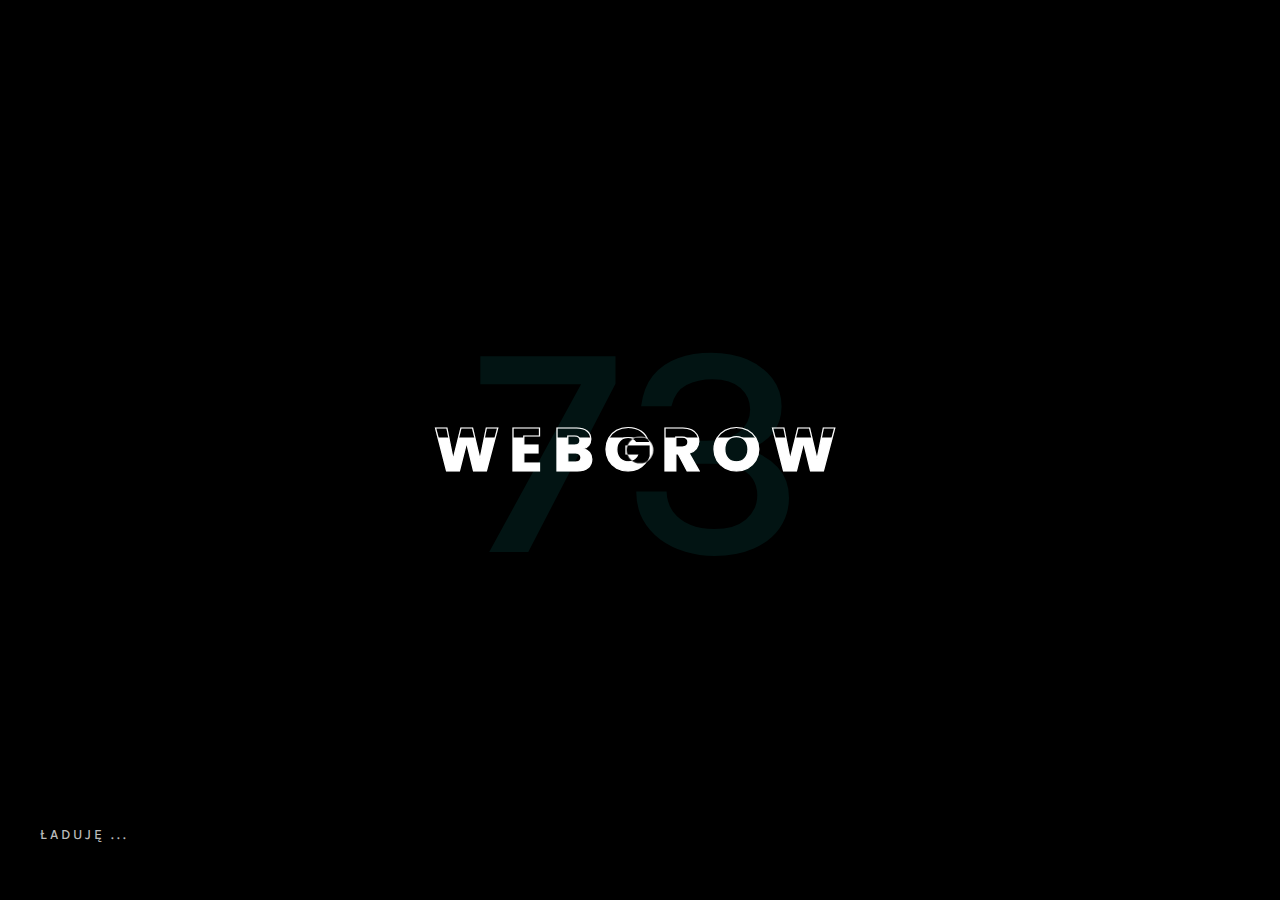
==== index.html @ ff1930f3 "Add files via upload" ====
<!DOCTYPE html>
<html lang="pl">

<head>
    <!-- Required meta tags -->
    <meta charset="utf-8" />
    <meta name="viewport" content="width=device-width, initial-scale=1, shrink-to-fit=no" />
    <meta name="discrption" content="parallax one page" />
    <meta name="keyword"
        content="agency, business, corporate, creative, freelancer, interior, joomla template, K2 Blog, minimal, modern, multipurpose, personal, portfolio, responsive, simple" />
    <title>Webgrow</title>

    <!-- Font Google -->
    <link rel="preload"
        href="https://fonts.googleapis.com/css2?family=Karla:wght@400;500&amp;family=Poppins:wght@400;500;600;700&amp;display=swap"
        as="style" onload="this.onload=null;this.rel='stylesheet'">
    <noscript>
        <link
            href="https://fonts.googleapis.com/css2?family=Karla:wght@400;500&amp;family=Poppins:wght@400;500;600;700&amp;display=swap"
            rel="stylesheet">
    </noscript>

    <link rel="shortcut icon" href="assets/img/favicon.ico" type="image/x-icon" />
    <link rel="icon" href="assets/img/favicon.ico" type="image/x-icon" />

    <!-- custom styles (optional) -->
    <link href="assets/css/plugins.css" rel="stylesheet" />
    <link href="assets/css/style.css" rel="stylesheet" />
</head>

<!--classic-menu-->

<body class="v-dark dsn-effect-scroll dsn-cursor-effect dsn-ajax">


    <!-- ========== Loading Page ========== -->
    <div class="preloader">
        <span class="percent v-middle">0</span>
        <span class="loading-text text-uppercase">Ładuję ...</span>

        <h1 class="title v-middle">
            <span class="letter-stroke">WEBGROW</span>
            <span class="text-fill">WEBGROW</span>
        </h1>
    </div>
    <!-- ========== End Loading Page ========== -->

    <!-- ========== Menu ========== -->
    <div class="site-header dsn-load-animate dsn-container">
        <div class="extend-container d-flex w-100 align-items-baseline justify-content-between align-items-end">
            <div class="inner-header p-relative">
                <div class="main-logo">
                    <a href="index-2.html" data-dsn="parallax">
                        <img class="light-logo"
                            src="[data-uri]"
                            data-dsn-src="assets/img/logo.png" alt="" />
                        <img class="dark-logo"
                            src="[data-uri]"
                            data-dsn-src="assets/img/logo-dark.png" alt="" />
                    </a>
                </div>
            </div>
        </div>
    </div>
    <!-- ========== End Menu ========== -->


    <main class="main-root">

        <!-- ========== side box left ========== -->
        <div class="side-bar-full">


            <div class="side-box-left z-index-1">
                <div class="side-menu border-left border-right p-relative h-100 d-flex justify-content-center">
                    <div class="page-active">
                        <h2 class="text-uppercase">Demo</h2>
                    </div>
                </div>
            </div>
            <div class="side-box-right text-stroke border-right text-uppercase z-index-2">
                <div class="text-inner over-hidden">
                    <div class="text-stroke-box">
                        <div class="text-stroke-inner">Strony www</div>
                    </div>
                </div>
            </div>
        </div>
        <!-- ========== End side box left ========== -->

        <div class="p-fixed has-parallax-header has-parallax-header v-dark-head">
            <div class="p-absolute z-index-0 before-z-index h-100 w-100 " data-overlay="7" data-dsn-ajax="img">
                <img class="cover-bg-img" src="assets/img/view/layout-header.png" alt="" data-dsn-position="50% 32%">
            </div>
        </div>


        <div id="dsn-scrollbar">
            <div class="inner-content">

                <!-- ========== Header ========== -->
                <header class="p-relative h-v-100 dsn-header-animation p-relative">

                    <div class="box-content dsn-container align-items-center ">
                        <div class="hero-content dsn-hero-parallax-title">
                            <h1 class="title p-relative">Web development</h1>
                            <p class="description mt-20 max-w570">Welcome Grida Creative Agency, Portfolio and Corporate
                                Multi Purpose HTML Template .</p>
                            <a href="https://themeforest.net/item/grida-creative-agency-ajax-portfolio-personal-html-template/30255977" class="link-custom v-light image-zoom mt-30" target="_blank" rel="nofollow noopener" data-dsn="parallax">
                                purchase NOW
                            </a>
                        </div>

                    </div>
                </header>
                <!-- ========== End Header ========== -->
                <div class="wrapper">

                    <section class="pages-view section-padding p-relative v-light background-section"
                        data-dsn-title="Portfolio">
                        <div class="dsn-container d-flex flex-column">

                            <p class="sub-heading mb-15">
                                <span class="background-main pt-5 pb-5 pl-15 pr-15">START WITH A DEMO</span>

                            </p>
                            <h2 class="section-title ">UNIQUE HOME PAGE
                                <br> PERFECT LAYOUTS
                            </h2>

                        </div>

                        <div class="dsn-container">
                            <div class="d-grid grid-lg-3 grid-md-2 grid-sm-1">
                                <div class="box-view-item">
                                    <div class="box-img">
                                        <a href="work.html" target="_blank">
                                            <img src="assets/img/view/portfolio.jpg" alt="">
                                        </a>

                                    </div>
                                    <div
                                        class="box-title p-relative mt-30 line-shap line-shap-before d-flex align-items-center">
                                        <h4
                                            class="sm-title-block background-main text-uppercase  pt-10 pb-10 pl-15 pr-15 line-bg-right">
                                            <a href="work.html"> <span class="background-theme p-5">01</span> - Work</a>
                                        </h4>
                                    </div>

                                </div>

                                <div class="box-view-item">
                                    <div class="box-img">
                                        <a href="work-2.html" target="_blank">
                                            <img src="assets/img/view/portfolio-1.jpg" alt="">
                                        </a>

                                    </div>
                                    <div
                                        class="box-title p-relative mt-30 line-shap line-shap-before d-flex align-items-center">
                                        <h4
                                            class="sm-title-block background-main text-uppercase  pt-10 pb-10 pl-15 pr-15 line-bg-right">
                                            <a href="work-2.html"> <span class="background-theme p-5">02</span> - Work 3
                                                Colums</a>
                                        </h4>
                                    </div>

                                </div>

                                <div class="box-view-item">
                                    <div class="box-img">
                                        <a href="work-3.html" target="_blank">
                                            <img src="assets/img/view/portfolio-2.jpg" alt="">
                                        </a>

                                    </div>
                                    <div
                                        class="box-title p-relative mt-30 line-shap line-shap-before d-flex align-items-center">
                                        <h4
                                            class="sm-title-block background-main text-uppercase  pt-10 pb-10 pl-15 pr-15 line-bg-right">
                                            <a href="work-3.html"> <span class="background-theme p-5">03</span> - Work Hover</a>
                                        </h4>
                                    </div>

                                </div>

                                <div class="box-view-item">
                                    <div class="box-img">
                                        <a href="stories.html" target="_blank">
                                            <img src="assets/img/view/portfolio-3.jpg" alt="">
                                        </a>

                                    </div>
                                    <div
                                        class="box-title p-relative mt-30 line-shap line-shap-before d-flex align-items-center">
                                        <h4
                                            class="sm-title-block background-main text-uppercase  pt-10 pb-10 pl-15 pr-15 line-bg-right">
                                            <a href="stories.html"> <span class="background-theme p-5">04</span> - stories Popup</a>
                                        </h4>
                                    </div>

                                </div>

                                <div class="box-view-item">
                                    <div class="box-img">
                                        <a href="work-4.html" target="_blank">
                                            <img src="assets/img/view/portfolio-4.jpg" alt="">
                                        </a>

                                    </div>
                                    <div
                                        class="box-title p-relative mt-30 line-shap line-shap-before d-flex align-items-center">
                                        <h4
                                            class="sm-title-block background-main text-uppercase  pt-10 pb-10 pl-15 pr-15 line-bg-right">
                                            <a href="work-4.html"> <span class="background-theme p-5">05</span> - Work 2
                                                Colums</a>
                                        </h4>
                                    </div>

                                </div>

                                <div class="box-view-item">
                                    <div class="box-img">
                                        <a href="work-5.html" target="_blank">
                                            <img src="assets/img/view/portfolio-5.jpg" alt="">
                                        </a>

                                    </div>
                                    <div
                                        class="box-title p-relative mt-30 line-shap line-shap-before d-flex align-items-center">
                                        <h4
                                            class="sm-title-block background-main text-uppercase  pt-10 pb-10 pl-15 pr-15 line-bg-right">
                                            <a href="work-5.html"> <span class="background-theme p-5">06</span> - Work overlay</a>
                                        </h4>
                                    </div>

                                </div>
                            </div>
                        </div>
                    </section>

                    <section class="features section-padding p-relative" data-dsn-title="features">
                        <div class="dsn-container d-flex flex-column">

                            <p class="sub-heading mb-15">
                                <span class="background-section pt-5 pb-5 pl-15 pr-15">All The Features You Need</span>

                            </p>
                            <h2 class="section-title">Take the building of your website <br> to a whole new
                                level</h2>
                        </div>

                        <div class="dsn-container">
                            <ul>
                                <li
                                    class="feature-item background-section p-30 d-flex flex-column justify-content-center text-center">
                                    <div class="box-icon">
                                        <svg version="1.1" xmlns="http://www.w3.org/2000/svg"
                                            xmlns:xlink="http://www.w3.org/1999/xlink" x="0px" y="0px"
                                            viewBox="0 0 456.559 456.559"
                                            style="enable-background:new 0 0 456.559 456.559;" xml:space="preserve">
                                            <g>
                                                <path d="M351.79,151.874c-3.434,0-6.875-1.308-9.498-3.931c-5.238-5.245-5.238-13.75,0-18.995l53.02-53.006l-53.02-53.013
		c-5.238-5.245-5.238-13.75,0-18.995c5.245-5.245,13.75-5.245,18.995,0l62.511,62.511c2.518,2.518,3.931,5.938,3.931,9.498
		c0,3.56-1.413,6.98-3.931,9.498l-62.511,62.504C358.665,150.566,355.224,151.874,351.79,151.874z" />
                                                <path d="M42.958,227.428c-7.413,0-13.428-6.015-13.428-13.428v-80.932c0-38.907,31.647-70.554,70.554-70.554h314.218
		c7.413,0,13.428,6.015,13.428,13.428c0,7.413-6.015,13.428-13.428,13.428H100.083c-24.094,0-43.697,19.604-43.697,43.697V214
		C56.386,221.414,50.371,227.428,42.958,227.428z" />
                                                <path d="M357.162,394.049H42.258c-7.413,0-13.428-6.015-13.428-13.428s6.015-13.428,13.428-13.428h314.903
		c24.101,0,43.704-19.604,43.704-43.697v-82.534c0-7.413,6.015-13.428,13.428-13.428c7.413,0,13.428,6.015,13.428,13.428v82.534
		C427.722,362.402,396.068,394.049,357.162,394.049z" />
                                                <path d="M104.769,456.559c-3.434,0-6.875-1.308-9.498-3.931l-62.511-62.511c-2.518-2.518-3.931-5.938-3.931-9.498
		s1.413-6.98,3.931-9.498l62.511-62.504c5.245-5.245,13.75-5.245,18.995,0c5.238,5.245,5.238,13.75,0,18.995l-53.02,53.006
		l53.02,53.013c5.238,5.245,5.238,13.75,0,18.995C111.644,455.252,108.203,456.559,104.769,456.559z" />
                                            </g>
                                        </svg>

                                    </div>
                                    <h5 class="sm-title-block mt-15">Ajax Page <br> Transitions</h5>
                                </li>

                                <li
                                    class="feature-item background-section p-30 d-flex flex-column justify-content-center text-center">
                                    <div class="box-icon">
                                        <svg enable-background="new 0 0 510.769 510.769" viewBox="0 0 510.769 510.769"
                                            xmlns="http://www.w3.org/2000/svg">
                                            <g>
                                                <path
                                                    d="m402.83 166.432 22.419-65.613c1.532-4.484.403-9.352-2.947-12.702s-8.219-4.478-12.701-2.948l-18.471 6.311c-3.92 1.34-6.012 5.603-4.673 9.522 1.341 3.921 5.603 6.012 9.522 4.673l13.313-4.549-21.067 61.656c-1.205 3.524-.765 7.357 1.207 10.515l35.469 56.813-68.319-5.344c-4.535-.367-8.86 1.791-11.316 5.599l-34.603 53.561-17.608-58.321c-1.194-3.962-4.272-7.042-8.237-8.24l-58.324-17.608 53.563-34.604c3.807-2.461 5.952-6.797 5.598-11.313l-5.345-68.321 56.817 35.471c3.155 1.967 6.987 2.407 10.508 1.204l18.034-6.162c3.92-1.339 6.012-5.603 4.672-9.521-1.339-3.92-5.606-6.016-9.521-4.672l-16.832 5.751-60.229-37.601c-3.971-2.478-8.92-2.511-12.921-.084-4.001 2.428-6.26 6.834-5.896 11.5l5.634 72.016-57.076 36.873c-4.081 2.637-6.194 7.264-5.516 12.075s3.99 8.673 8.642 10.077l33.54 10.126-177.971 177.967c-2.929 2.93-2.929 7.678 0 10.607 1.465 1.464 3.385 2.196 5.304 2.196s3.839-.732 5.304-2.196l183.657-183.656 12.649 3.819 3.819 12.65-56.077 56.077c-2.929 2.93-2.929 7.678 0 10.607 1.465 1.464 3.385 2.196 5.304 2.196s3.839-.732 5.304-2.196l50.389-50.39 10.126 33.54c1.404 4.651 5.266 7.963 10.077 8.642.596.084 1.188.126 1.775.125 4.151 0 7.989-2.065 10.3-5.641l36.874-57.075 72.016 5.634c4.665.359 9.071-1.894 11.498-5.896 2.428-4.001 2.396-8.952-.082-12.921z" />
                                                <path
                                                    d="m204.211 322.675-168.888 168.889c-4.892 4.892-12.566 5.182-17.108.639-4.541-4.54-4.254-12.215.64-17.107l41.309-41.309c2.929-2.93 2.929-7.678 0-10.607-2.93-2.928-7.678-2.928-10.607 0l-41.31 41.308c-10.741 10.742-11.028 27.932-.638 38.322 5.081 5.081 11.788 7.608 18.573 7.607 7.088 0 14.261-2.759 19.749-8.246l168.888-168.889c2.929-2.93 2.929-7.678 0-10.607-2.93-2.928-7.678-2.928-10.608 0z" />
                                                <path
                                                    d="m160.979 156.928c1.746.936 3.693 1.411 5.646 1.411 1.273 0 2.551-.202 3.774-.612l29.553-9.891c3.888-1.3 6.801-4.451 7.792-8.43.991-3.978-.103-8.128-2.926-11.1l-22.1-23.272c-4.313-4.545-11.457-4.978-16.26-.984l.001-.001c-15.975 13.276-15.003 32.051-11.375 45.463.857 3.165 3.005 5.867 5.895 7.416zm12.948-39.368 16.695 17.581-21.833 7.307c-1.675-7.654-2.119-17.287 5.138-24.888z" />
                                                <path
                                                    d="m326.04 51.242c2.246 3.23 5.876 5.12 9.786 5.12.164 0 .328-.003.493-.01 4.097-.166 7.772-2.381 9.832-5.925l16.13-27.747c3.147-5.416 1.557-12.391-3.621-15.879 0 0 0-.001-.001-.001-17.229-11.602-34.974-5.397-46.825 1.851-2.797 1.709-4.789 4.53-5.464 7.738-.673 3.204.012 6.582 1.88 9.267zm21.75-33.48-12.186 20.96-13.143-18.901c6.876-3.757 15.997-6.888 25.329-2.059z" />
                                                <path
                                                    d="m244.929 48.048c1.481 1.834 3.649 2.785 5.837 2.785 1.655 0 3.322-.546 4.71-1.668 3.222-2.604 3.722-7.326 1.117-10.547l-13.664-16.901c-2.603-3.221-7.325-3.722-10.547-1.117-3.222 2.604-3.722 7.326-1.117 10.547z" />
                                                <path
                                                    d="m382.819 306.308c-2.973-2.821-7.122-3.915-11.101-2.926-3.979.991-7.13 3.904-8.43 7.791l-9.891 29.554c-1.038 3.1-.747 6.532.798 9.417 1.548 2.891 4.25 5.039 7.416 5.897 5.79 1.566 10.983 2.24 15.64 2.24 14.88 0 24.24-6.898 29.823-13.614 3.992-4.803 3.561-11.945-.984-16.26zm-14.141 36.028 7.307-21.833 17.581 16.695c-7.603 7.259-17.236 6.815-24.888 5.138z" />
                                                <path
                                                    d="m504.325 152.466c0-.001-.001-.001 0 0-3.489-5.18-10.463-6.769-15.882-3.622l-27.746 16.131c-3.544 2.06-5.759 5.735-5.924 9.832-.166 4.096 1.745 7.938 5.11 10.277l25.583 17.79c2.01 1.398 4.405 2.134 6.827 2.134.815 0 1.634-.084 2.44-.253 3.209-.675 6.03-2.666 7.739-5.462 13.136-21.473 8.258-37.317 1.853-46.827zm-13.02 36.197-18.902-13.144 20.961-12.186c4.83 9.335 1.699 18.454-2.059 25.33z" />
                                                <path
                                                    d="m489.408 268.197-16.901-13.664c-3.223-2.606-7.944-2.105-10.547 1.117-2.604 3.221-2.104 7.943 1.117 10.547l16.901 13.664c1.388 1.122 3.055 1.668 4.71 1.668 2.188 0 4.355-.951 5.837-2.785 2.605-3.221 2.105-7.944-1.117-10.547z" />
                                                <path
                                                    d="m471.57 42.739c-2.829-3.024-7.576-3.185-10.601-.353l-18.749 17.541c-3.024 2.83-3.183 7.576-.353 10.601 1.477 1.578 3.475 2.376 5.479 2.376 1.835 0 3.676-.67 5.122-2.023l18.749-17.541c3.025-2.831 3.184-7.577.353-10.601z" />
                                            </g>
                                        </svg>
                                    </div>
                                    <h5 class="sm-title-block mt-15">WebGL Motion <br> Effects</h5>
                                </li>

                                <li
                                    class="feature-item background-section p-30 d-flex flex-column justify-content-center text-center">
                                    <div class="box-icon">
                                        <svg xmlns="http://www.w3.org/2000/svg"
                                            xmlns:xlink="http://www.w3.org/1999/xlink" version="1.1" x="0px" y="0px"
                                            viewBox="0 0 512.568 512.568"
                                            style="enable-background:new 0 0 512.568 512.568;" xml:space="preserve">
                                            <path
                                                d="M254.284,325.284c-38.598,0-70-31.402-70-70s31.402-70,70-70s70,31.402,70,70S292.882,325.284,254.284,325.284z   M254.284,225.284c-16.542,0-30,13.458-30,30s13.458,30,30,30s30-13.458,30-30S270.826,225.284,254.284,225.284z M360.427,407.426  l-28.285-28.284L255.284,456l-73.857-73.858l-28.285,28.284l102.143,102.142L360.427,407.426z M360.427,105.142L255.284,0  L152.142,103.142l28.285,28.284l74.857-74.858l76.857,76.858L360.427,105.142z" />
                                        </svg>

                                    </div>
                                    <h5 class="sm-title-block mt-15">Smooth Scrolling <br> Plugin</h5>
                                </li>

                                <li
                                    class="feature-item background-section p-30 d-flex flex-column justify-content-center text-center">
                                    <div class="box-icon">
                                        <svg enable-background="new 0 0 512 512" viewBox="0 0 512 512"
                                            xmlns="http://www.w3.org/2000/svg">
                                            <g>
                                                <path
                                                    d="m497 151h-45v-105c0-8.284-6.716-15-15-15h-422c-8.284 0-15 6.716-15 15v270c0 8.284 6.716 15 15 15h196v60h-75c-8.284 0-15 6.716-15 15s6.716 15 15 15h166v45c0 8.284 6.716 15 15 15h180c8.284 0 15-6.716 15-15v-300c0-8.284-6.716-15-15-15zm-467-90h392v90h-105c-8.284 0-15 6.716-15 15v135h-272zm210.895 330v-60h61.105v60zm241.105 60h-150v-270h150z" />
                                                <path
                                                    d="m422 211h-30c-8.284 0-15 6.716-15 15s6.716 15 15 15h30c8.284 0 15-6.716 15-15s-6.716-15-15-15z" />
                                                <path
                                                    d="m422 391h-30c-8.284 0-15 6.716-15 15s6.716 15 15 15h30c8.284 0 15-6.716 15-15s-6.716-15-15-15z" />
                                            </g>
                                        </svg>
                                    </div>
                                    <h5 class="sm-title-block mt-15">Fully<br> Responsive</h5>
                                </li>

                                <li
                                    class="feature-item background-section p-30 d-flex flex-column justify-content-center text-center">
                                    <div class="box-icon">
                                        <svg version="1.1" xmlns="http://www.w3.org/2000/svg"
                                            xmlns:xlink="http://www.w3.org/1999/xlink" x="0px" y="0px"
                                            viewBox="0 0 950.002 950.002"
                                            style="enable-background:new 0 0 950.002 950.002;" xml:space="preserve">
                                            <g>
                                                <g>
                                                    <path d="M949.869,741.307c-0.072-2.064-0.145-4.139-0.217-6.221c-0.075-2.082-0.152-4.17-0.229-6.268l-0.06-1.57l-0.03-0.787
			l-0.008-0.197l-0.02-1.76l-0.006-0.082l-0.025-0.326l-0.201-2.607c-0.271-3.479-0.542-6.973-0.813-10.467l-0.207-2.645
			l-0.312-3.43c-0.216-2.281-0.431-4.561-0.646-6.836c-0.223-2.271-0.447-4.539-0.669-6.799c-0.115-1.129-0.229-2.256-0.343-3.381
			c-0.138-1.041-0.276-2.08-0.414-3.119c-1.139-8.242-2.156-16.342-3.608-24.129c-0.686-3.896-1.319-7.727-2.031-11.461
			c-0.777-3.725-1.537-7.367-2.277-10.914c-1.402-7.098-3.163-13.727-4.647-19.855c-0.38-1.529-0.752-3.029-1.115-4.492
			c-0.404-1.457-0.8-2.877-1.185-4.264c-0.782-2.766-1.523-5.391-2.221-7.855c-0.71-2.461-1.336-4.771-1.99-6.889
			c-0.674-2.111-1.292-4.051-1.851-5.803c-0.829-2.574-1.528-4.742-2.079-6.455c-0.815-2.529-3.487-3.951-6.043-3.223
			l-160.613,45.771c-2.447,0.697-3.964,3.135-3.498,5.637c0.174,0.934,0.373,2.004,0.595,3.201c0.229,1.205,0.483,2.541,0.759,3.994
			c0.261,1.457,0.466,3.053,0.729,4.74c0.258,1.689,0.532,3.488,0.821,5.383c0.141,0.947,0.308,1.912,0.439,2.91
			c0.114,1,0.23,2.025,0.35,3.07c0.447,4.184,1.115,8.67,1.413,13.48c0.197,2.393,0.401,4.852,0.609,7.361
			c0.156,2.518,0.234,5.098,0.368,7.709c0.348,5.213,0.282,10.641,0.382,16.115l0.023,2.039l-0.072,1.805
			c-0.041,1.203-0.083,2.408-0.124,3.617c-0.032,1.203-0.065,2.41-0.098,3.619l-0.038,1.807l-0.11,2.602
			c-0.148,3.502-0.299,7.002-0.448,10.49l-0.111,2.613l-0.015,0.326l-0.003,0.08c0.002,0.393-0.03-3.111-0.02-1.598l-0.013,0.129
			l-0.048,0.516l-0.095,1.031c-0.124,1.373-0.248,2.738-0.371,4.102c-0.119,1.359-0.238,2.715-0.355,4.062
			c-0.16,1.342-0.319,2.678-0.479,4.004c-0.341,2.65-0.551,5.275-0.973,7.832c-0.37,2.559-0.734,5.072-1.09,7.535
			c-0.426,2.445-0.842,4.838-1.246,7.166c-0.366,2.33-0.856,4.574-1.292,6.746c-0.456,2.168-0.819,4.273-1.292,6.271
			c-0.461,1.998-0.903,3.91-1.324,5.73c-0.208,0.898-0.41,1.773-0.606,2.625c-0.202,0.73-0.397,1.438-0.588,2.125
			c-0.112,0.42-0.218,0.814-0.327,1.221H944.3c2.633,0,4.826-2.066,4.926-4.697c0.001-0.016,0.001-0.031,0.002-0.047
			c0.163-3.658,0.331-7.414,0.503-11.254c0.073-3.836,0.147-7.756,0.224-11.742c0.112-3.982-0.009-8.029-0.02-12.121
			C949.912,745.432,949.891,743.375,949.869,741.307z" />
                                                    <path d="M898.791,535.129c2.635-1.061,3.837-4.113,2.622-6.68c-0.54-1.141-1.171-2.475-1.886-3.984
			c-0.675-1.418-1.421-2.988-2.231-4.697c-1.049-2.137-2.183-4.447-3.396-6.916c-1.222-2.459-2.521-5.076-3.893-7.834
			c-0.695-1.434-1.378-2.617-2.093-3.963c-0.712-1.316-1.441-2.662-2.186-4.037c-1.497-2.744-3.028-5.613-4.671-8.551
			c-1.697-2.906-3.451-5.912-5.254-9.002c-0.904-1.541-1.821-3.104-2.749-4.684c-0.971-1.556-1.954-3.131-2.947-4.723
			c-1.997-3.171-4.038-6.412-6.112-9.706c-4.377-6.45-8.734-13.196-13.597-19.761c-1.194-1.653-2.395-3.312-3.598-4.976l-1.81-2.494
			l-1.884-2.453c-2.52-3.263-5.05-6.537-7.58-9.812c-2.575-3.237-5.239-6.406-7.85-9.587c-1.32-1.58-2.599-3.183-3.946-4.727
			c-1.351-1.539-2.697-3.074-4.04-4.603c-1.343-1.523-2.68-3.043-4.011-4.554c-1.323-1.517-2.657-3.008-4.033-4.45
			c-2.724-2.901-5.414-5.766-8.06-8.585c-2.65-2.81-5.394-5.451-8.005-8.091c-2.63-2.626-5.186-5.205-7.796-7.6
			c-2.581-2.416-5.093-4.766-7.521-7.04c-2.418-2.279-4.887-4.349-7.187-6.399c-2.319-2.028-4.542-3.971-6.656-5.819
			c-2.168-1.787-4.225-3.481-6.157-5.073c-1.934-1.586-3.743-3.07-5.416-4.442c-1.676-1.367-3.279-2.552-4.692-3.657
			c-2.058-1.579-3.796-2.913-5.177-3.973c-2.105-1.616-5.106-1.271-6.798,0.776l-86.204,104.346
			c-1.625,1.968-1.486,4.844,0.327,6.64c0.721,0.712,1.553,1.536,2.489,2.463c0.897,0.901,1.925,1.855,2.979,2.969
			c1.054,1.113,2.192,2.318,3.409,3.604c1.219,1.28,2.515,2.642,3.88,4.078c1.317,1.482,2.702,3.043,4.147,4.67
			c1.427,1.642,2.987,3.272,4.471,5.09c1.497,1.8,3.044,3.66,4.636,5.573c1.621,1.878,3.168,3.917,4.77,5.977
			c1.585,2.074,3.279,4.119,4.871,6.312c1.593,2.186,3.212,4.408,4.851,6.658c0.836,1.107,1.629,2.262,2.41,3.434
			c0.79,1.164,1.584,2.332,2.381,3.506c0.798,1.168,1.601,2.342,2.404,3.52c0.802,1.178,1.537,2.41,2.312,3.615
			c1.522,2.432,3.1,4.828,4.596,7.277c1.458,2.473,2.917,4.947,4.369,7.41l1.09,1.838l1.021,1.877
			c0.682,1.246,1.361,2.49,2.038,3.727c2.795,4.889,5.154,9.93,7.623,14.666c1.13,2.428,2.241,4.814,3.329,7.152
			c0.544,1.164,1.082,2.316,1.614,3.453c0.493,1.158,0.979,2.301,1.459,3.43c0.965,2.246,1.903,4.434,2.812,6.547
			c0.839,2.143,1.649,4.213,2.427,6.199c0.39,0.992,0.77,1.963,1.142,2.912c0.352,0.926,0.788,1.928,1.022,2.699
			c0.555,1.619,1.08,3.156,1.574,4.6c0.504,1.434,0.977,2.775,1.413,4.016c0.573,1.711,1.099,3.279,1.574,4.697
			c0.529,1.584,0.995,2.984,1.395,4.184c0.898,2.693,3.88,4.066,6.515,3.008L898.791,535.129z" />
                                                    <path d="M459.808,348.748c1.306,0.178,2.75,0.375,4.324,0.59c1.564,0.272,3.256,0.567,5.063,0.882
			c1.804,0.31,3.724,0.639,5.747,0.987c1.758,0.292,3.579,0.716,5.472,1.112l54.404-111.282c-2.697-0.421-5.372-0.839-7.993-1.248
			c-1.796-0.267-3.564-0.574-5.325-0.794c-1.761-0.213-3.501-0.424-5.218-0.632c-3.429-0.407-6.764-0.804-9.989-1.187
			c-3.234-0.277-6.359-0.545-9.358-0.802c-3-0.23-5.861-0.533-8.6-0.663c-2.734-0.134-5.328-0.262-7.765-0.382
			c-2.435-0.115-4.713-0.222-6.818-0.322c-2.107-0.034-4.043-0.065-5.792-0.093c-2.46-0.03-4.548-0.055-6.222-0.075
			c-2.655-0.032-4.852,2.043-4.979,4.695l-4.961,103.577c-0.122,2.552,1.719,4.774,4.25,5.121
			C457.126,348.38,458.383,348.553,459.808,348.748z" />
                                                    <path d="M606.027,405.781c1.462,1.063,2.848,2.071,4.15,3.02c1.304,0.934,2.525,1.808,3.654,2.617
			c0.489,0.336,1.296,0.948,1.955,1.438c0.679,0.507,1.326,0.99,1.939,1.448c1.339,0.999,2.521,1.881,3.533,2.636
			c2.276,1.698,5.506,1.124,7.065-1.25l71.03-108.196c1.56-2.374,0.803-5.567-1.661-6.98c-1.096-0.628-2.375-1.362-3.823-2.193
			c-0.665-0.382-1.365-0.783-2.101-1.205c-0.801-0.453-1.638-0.927-2.511-1.421c-2.021-1.114-4.207-2.317-6.542-3.604
			c-2.336-1.273-4.823-2.627-7.443-4.056c-2.497-1.251-5.121-2.566-7.86-3.939c-2.75-1.342-5.556-2.835-8.565-4.19
			c-2.995-1.372-6.091-2.791-9.273-4.25c-3.161-1.492-6.497-2.847-9.883-4.269c-3.4-1.392-6.821-2.914-10.394-4.257
			c-0.905-0.343-1.824-0.69-2.736-1.036l-30.642,132.998c1.694,1.064,3.29,2.192,4.862,3.21
			C602.611,403.515,604.361,404.676,606.027,405.781z" />
                                                    <path
                                                        d="M364.434,348.206c1.372-0.181,2.719-0.405,4.064-0.547c1.345-0.136,2.674-0.271,3.984-0.405
			c2.615-0.271,5.158-0.535,7.619-0.791c2.468-0.165,4.853-0.325,7.142-0.479c1.142-0.078,2.26-0.154,3.353-0.229
			c1.09-0.073,2.182-0.166,3.118-0.167c1.929-0.051,3.76-0.098,5.479-0.143c1.714-0.054,3.316-0.105,4.8-0.152
			c1.829-0.012,3.509-0.023,5.025-0.033c1.67-0.009,3.146-0.017,4.408-0.024c2.84-0.015,5.072-2.42,4.886-5.254l-6.394-97.57
			c-0.187-2.834-2.713-4.927-5.53-4.571c-1.253,0.158-2.716,0.343-4.373,0.552c-1.536,0.195-3.237,0.412-5.089,0.648
			c-2.188,0.325-4.554,0.675-7.083,1.05c-2.521,0.384-5.205,0.793-8.034,1.224c-1.448,0.204-2.781,0.475-4.18,0.739
			c-1.395,0.266-2.822,0.539-4.279,0.817c-2.909,0.562-5.938,1.148-9.076,1.754c-3.113,0.709-6.333,1.443-9.642,2.196
			c-1.651,0.379-3.325,0.764-5.019,1.154c-1.692,0.396-3.389,0.88-5.11,1.325c-3.435,0.915-6.942,1.85-10.51,2.8
			c-3.532,1.065-7.123,2.147-10.757,3.243c-1.812,0.561-3.643,1.09-5.463,1.689c-1.812,0.619-3.637,1.24-5.467,1.865
			c-1.827,0.626-3.661,1.254-5.5,1.885c-1.84,0.626-3.683,1.255-5.501,1.972c-3.645,1.391-7.304,2.788-10.963,4.185
			c-3.643,1.426-7.226,3.006-10.817,4.501c-1.79,0.763-3.585,1.499-5.354,2.282c-1.757,0.811-3.508,1.619-5.253,2.425
			c-1.741,0.806-3.476,1.61-5.201,2.409c-1.725,0.798-3.443,1.584-5.113,2.451c-3.352,1.692-6.663,3.364-9.919,5.008
			c-3.257,1.633-6.361,3.435-9.444,5.094c-3.069,1.69-6.087,3.302-8.934,5.039c-2.863,1.698-5.648,3.351-8.342,4.949
			c-2.702,1.576-5.208,3.278-7.664,4.816c-2.439,1.563-4.776,3.062-6.999,4.487c-2.175,1.493-4.239,2.909-6.178,4.24
			c-1.934,1.332-3.744,2.578-5.418,3.731c-1.672,1.153-3.151,2.296-4.514,3.284c-1.847,1.364-3.424,2.528-4.7,3.47
			c-2.131,1.573-2.631,4.544-1.141,6.735l40.515,59.566c1.442,2.12,4.261,2.785,6.494,1.524c1.029-0.58,2.245-1.267,3.632-2.049
			c1.209-0.669,2.517-1.459,3.994-2.228c1.476-0.77,3.072-1.6,4.777-2.488c1.7-0.889,3.51-1.835,5.417-2.832
			c1.94-0.93,3.979-1.908,6.107-2.928c2.138-0.996,4.307-2.137,6.646-3.132c2.321-1.019,4.721-2.072,7.189-3.155
			c2.443-1.125,5.031-2.108,7.649-3.158c2.632-1.02,5.268-2.174,8.029-3.149c2.749-0.991,5.545-1.998,8.374-3.018
			c1.403-0.533,2.847-0.984,4.294-1.446c1.444-0.465,2.896-0.932,4.353-1.401c1.454-0.47,2.914-0.942,4.378-1.416
			c1.472-0.447,2.965-0.847,4.448-1.275c2.979-0.824,5.938-1.738,8.938-2.504c3.002-0.743,6.004-1.486,8.994-2.225
			c1.484-0.395,2.99-0.704,4.489-1.013c1.496-0.315,2.988-0.629,4.475-0.942c1.482-0.315,2.959-0.628,4.429-0.94
			c1.473-0.294,2.954-0.521,4.415-0.784c2.922-0.507,5.808-1.009,8.648-1.501C358.885,348.973,361.688,348.585,364.434,348.206z" />
                                                    <path d="M88.175,425.22c-1.062,1.502-2.128,3.011-3.199,4.526c-1.068,1.514-2.14,3.034-3.216,4.559
			c-1.071,1.527-2.073,3.111-3.115,4.669c-2.054,3.137-4.156,6.25-6.168,9.422c-1.965,3.199-3.93,6.398-5.887,9.585l-1.46,2.386
			l-1.386,2.425c-0.921,1.612-1.839,3.221-2.754,4.822c-3.74,6.353-6.989,12.847-10.291,19.015
			c-1.537,3.145-3.049,6.238-4.529,9.266c-0.734,1.512-1.461,3.01-2.178,4.488c-0.675,1.498-1.341,2.979-1.999,4.441
			c-1.31,2.918-2.584,5.758-3.817,8.504c-1.15,2.781-2.262,5.467-3.329,8.045c-1.046,2.586-2.103,5.033-3.004,7.408
			c-0.889,2.377-1.733,4.633-2.527,6.752c-0.79,2.117-1.529,4.098-2.212,5.93c-0.631,1.85-1.21,3.549-1.734,5.084
			c-0.68,2.018-1.264,3.75-1.741,5.168c-0.845,2.506,0.44,5.225,2.91,6.172l37.71,14.457c2.4,0.92,5.103-0.154,6.212-2.473
			c0.55-1.148,1.207-2.523,1.962-4.102c0.626-1.301,1.318-2.742,2.073-4.311c0.802-1.547,1.669-3.217,2.596-5.004
			c0.924-1.781,1.906-3.68,2.942-5.68c1.044-1.994,2.246-4.039,3.439-6.199c1.208-2.148,2.467-4.387,3.77-6.705
			c1.373-2.273,2.792-4.625,4.252-7.043c0.727-1.207,1.464-2.43,2.21-3.668c0.785-1.215,1.58-2.443,2.383-3.688
			c1.606-2.48,3.247-5.012,4.916-7.59c3.546-5.02,7.014-10.307,10.933-15.406c0.957-1.289,1.918-2.582,2.882-3.879l1.445-1.947
			l1.514-1.904c2.016-2.539,4.04-5.086,6.064-7.633c2.061-2.516,4.2-4.967,6.279-7.439c1.054-1.227,2.066-2.479,3.145-3.672
			c1.08-1.191,2.156-2.379,3.228-3.562c1.07-1.182,2.135-2.359,3.195-3.531c1.05-1.178,2.11-2.335,3.211-3.444
			c2.166-2.243,4.306-4.459,6.411-6.64c2.101-2.177,4.294-4.197,6.364-6.239c2.086-2.027,4.104-4.027,6.182-5.86
			c2.044-1.86,4.032-3.669,5.956-5.42c1.908-1.761,3.874-3.333,5.69-4.911c1.828-1.557,3.58-3.049,5.246-4.468
			c1.636-1.295,3.188-2.523,4.646-3.679c1.45-1.154,2.807-2.235,4.062-3.235c0.576-0.476,1.356-1.046,2.015-1.547
			c0.676-0.511,1.321-0.997,1.933-1.458c1.333-1.007,2.51-1.895,3.518-2.655c2.267-1.711,2.618-4.973,0.774-7.133l-42.935-50.299
			c-1.844-2.16-5.121-2.325-7.166-0.355c-0.909,0.876-1.972,1.899-3.174,3.058c-0.552,0.531-1.134,1.092-1.744,1.679
			c-0.621,0.603-1.212,1.152-1.982,1.939c-1.472,1.485-3.063,3.092-4.764,4.808c-1.692,1.717-3.493,3.544-5.392,5.47
			c-1.765,1.912-3.621,3.922-5.557,6.019c-1.912,2.113-3.974,4.242-5.969,6.576c-2.003,2.322-4.073,4.723-6.202,7.19
			c-2.155,2.438-4.24,5.057-6.385,7.714c-2.129,2.671-4.373,5.336-6.514,8.16c-2.135,2.824-4.305,5.695-6.501,8.603
			C90.296,422.222,89.229,423.71,88.175,425.22z" />
                                                    <path d="M10.155,601.572c-0.251,1.236-0.545,2.684-0.878,4.32c-0.305,1.502-0.643,3.166-1.011,4.977
			c-0.361,1.852-0.714,4.039-1.108,6.271c-0.388,2.254-0.8,4.652-1.234,7.18c-0.21,1.26-0.45,2.562-0.649,3.875
			c-0.177,1.305-0.357,2.639-0.542,4c-0.704,5.453-1.631,11.32-2.165,17.588c-0.31,3.123-0.628,6.33-0.953,9.609
			c-0.268,3.283-0.447,6.645-0.678,10.053c-0.54,6.811-0.639,13.875-0.864,21.021L0,693.152l0.013,2.697
			c0.01,1.801,0.02,3.605,0.03,5.414c0.011,1.807,0.022,3.617,0.032,5.428l0.017,2.717l0.104,2.719
			c0.147,3.617,0.294,7.236,0.441,10.84l0.111,2.695l0.034,0.873l0.048,0.65l0.096,1.299c0.128,1.732,0.255,3.459,0.382,5.18
			c0.127,1.721,0.254,3.434,0.379,5.139c0.173,1.777,0.344,3.549,0.516,5.309c0.173,1.758,0.345,3.504,0.516,5.24
			c0.086,0.865,0.172,1.729,0.258,2.588c0.107,0.846,0.214,1.689,0.32,2.529c0.426,3.35,0.845,6.645,1.255,9.871
			c0.495,3.211,0.979,6.354,1.449,9.412c0.44,3.057,1.007,6.014,1.528,8.873c0.043,0.229,0.086,0.455,0.128,0.682
			c0.435,2.338,2.469,4.031,4.846,4.031h13.291c2.838,0,5.09-2.389,4.923-5.221c-0.045-0.756-0.091-1.52-0.142-2.291
			c-0.166-2.756-0.366-5.598-0.43-8.531c-0.096-2.928-0.194-5.936-0.295-9.01c-0.019-3.072-0.038-6.211-0.057-9.404
			c-0.005-0.797-0.01-1.598-0.015-2.4c0.017-0.791,0.035-1.586,0.053-2.385c0.035-1.592,0.07-3.197,0.106-4.812
			c0.035-1.611,0.071-3.234,0.107-4.865c0.08-1.707,0.159-3.424,0.24-5.146c0.08-1.723,0.161-3.453,0.241-5.188l0.061-1.303
			l0.03-0.652l0.004-0.082c0-0.207,0.004,0.191,0.006,0.123l0.012-0.158l0.025-0.314l0.202-2.523
			c0.268-3.365,0.537-6.74,0.807-10.117l0.206-2.527l0.291-2.521c0.194-1.678,0.387-3.354,0.58-5.027
			c0.192-1.672,0.384-3.34,0.575-5.002l0.285-2.488l0.369-2.471c1.012-6.57,1.872-13.033,3.132-19.221
			c0.591-3.1,1.12-6.15,1.727-9.119c0.661-2.957,1.307-5.85,1.936-8.666c1.164-5.641,2.673-10.885,3.901-15.746
			c0.315-1.213,0.623-2.402,0.924-3.562c0.318-1.143,0.661-2.225,0.977-3.297c0.637-2.133,1.242-4.156,1.81-6.059
			c0.581-1.918,1.058-3.633,1.614-5.354c0.583-1.756,1.117-3.365,1.601-4.82c0.526-1.586,0.991-2.986,1.389-4.186
			c0.895-2.693-0.668-5.58-3.412-6.311l-33.319-8.885C13.513,597.064,10.721,598.789,10.155,601.572z" />
                                                    <path
                                                        d="M387.317,774.27c10.84,5.299,22.323,7.811,33.628,7.811c28.378,0,55.65-15.811,68.953-43.023
			c2.562-5.238,4.545-11.021,5.835-16.467l77.577-336.717l29.544-128.233l18.303-79.437c2.13-9.245-5.224-15.543-12.602-15.543
			c-4.319,0-8.647,2.159-11.087,7.148l-37.245,76.183l-54.944,112.386L352.104,671.689
			C333.501,709.74,349.267,755.668,387.317,774.27z M423.789,665.836c20.759,0,37.588,16.828,37.588,37.588
			c0,20.758-16.829,37.588-37.588,37.588s-37.588-16.83-37.588-37.588C386.201,682.662,403.03,665.836,423.789,665.836z" />
                                                </g>
                                            </g>

                                        </svg>
                                    </div>
                                    <h5 class="sm-title-block mt-15">Fast <br> Loading Speed</h5>
                                </li>

                                <li
                                    class="feature-item background-section p-30 d-flex flex-column justify-content-center text-center">
                                    <div class="box-icon">
                                        <svg xmlns="http://www.w3.org/2000/svg"
                                            xmlns:xlink="http://www.w3.org/1999/xlink" version="1.1" x="0px" y="0px"
                                            viewBox="0 0 512 512" style="enable-background:new 0 0 512 512;"
                                            xml:space="preserve">
                                            <g>
                                                <path
                                                    d="M507.606,422.754l-86.508-86.508l42.427-42.426c3.676-3.676,5.187-8.993,3.992-14.053s-4.923-9.14-9.855-10.784   L203.104,184.13c-5.389-1.797-11.333-0.394-15.35,3.624c-4.018,4.018-5.421,9.96-3.624,15.35l84.853,254.559   c1.645,4.932,5.725,8.661,10.784,9.855c5.059,1.197,10.377-0.315,14.053-3.992l42.427-42.426l86.508,86.507   c2.929,2.929,6.768,4.394,10.606,4.394s7.678-1.464,10.606-4.394l63.64-63.64C513.465,438.109,513.465,428.612,507.606,422.754z    M433.36,475.787l-86.508-86.507c-5.857-5.858-15.356-5.858-21.213,0l-35.871,35.871l-67.691-203.073l203.073,67.691   l-35.871,35.871c-5.853,5.852-5.858,15.356,0,21.213l86.508,86.508L433.36,475.787z" />
                                                <path
                                                    d="M195,120c8.284,0,15-6.716,15-15V15c0-8.284-6.716-15-15-15s-15,6.716-15,15v90C180,113.284,186.716,120,195,120z" />
                                                <path
                                                    d="M78.327,57.114c-5.857-5.858-15.355-5.858-21.213,0c-5.858,5.858-5.858,15.355,0,21.213l63.64,63.64   c5.857,5.858,15.356,5.858,21.213,0c5.858-5.858,5.858-15.355,0-21.213L78.327,57.114z" />
                                                <path
                                                    d="M120.754,248.033l-63.64,63.64c-5.858,5.858-5.858,15.355,0,21.213c5.857,5.858,15.356,5.858,21.213,0l63.64-63.64   c5.858-5.858,5.858-15.355,0-21.213C136.109,242.175,126.611,242.175,120.754,248.033z" />
                                                <path
                                                    d="M269.246,141.967l63.64-63.64c5.858-5.858,5.858-15.355,0-21.213c-5.857-5.858-15.355-5.858-21.213,0l-63.64,63.64   c-5.858,5.858-5.858,15.355,0,21.213C253.89,147.825,263.389,147.825,269.246,141.967z" />
                                                <path
                                                    d="M120,195c0-8.284-6.716-15-15-15H15c-8.284,0-15,6.716-15,15s6.716,15,15,15h90C113.284,210,120,203.284,120,195z" />
                                            </g>
                                        </svg>

                                    </div>
                                    <h5 class="sm-title-block mt-15">Interactive <br> Cursor</h5>
                                </li>

                                <li
                                    class="feature-item background-section p-30 d-flex flex-column justify-content-center text-center">
                                    <div class="box-icon">
                                        <svg enable-background="new 0 0 512 512" viewBox="0 0 512 512"
                                            xmlns="http://www.w3.org/2000/svg">
                                            <g>
                                                <path
                                                    d="m493.264 411.668c12.082-12.083 18.736-28.147 18.736-45.235v-40.48c0-22.611-18.396-41.006-41.006-41.006h-36.893c-1.373 0-2.489-1.113-2.489-2.481l-.001-42.403h2.958c20.204 0 36.642-16.437 36.642-36.641v-72.639c0-20.204-16.438-36.641-36.642-36.641h-101.451c0-11.901 0-42.978 0-51.261 0-22.023-17.913-40.246-40.246-40.246h-252.626c-22.191-.001-40.246 18.053-40.246 40.245v203.519c0 22.191 18.055 40.246 40.246 40.246h252.627c22.191 0 40.245-18.054 40.245-40.246v-6.336h40.151l-.001 51.948h-4.163c-19.64 0-35.617 15.978-35.617 35.618 1.321 14.233-4.79 34.47 11.831 54.438l27.033 32.473c7.143 8.58 4.538 17.292 5.096 23.238-8.301 3.582-14.127 11.844-14.127 21.444v40.146c0 5.523 4.478 10 10 10h115.898c5.522 0 10-4.477 10-10v-40.148c0-10.111-6.463-18.738-15.473-21.975v-6.774c0-11.715 8.315-17.184 9.518-18.803zm-42.053-280.886v72.639c0 9.176-7.466 16.641-16.642 16.641h-2.967c-.363-14.92-12.074-27.384-27.194-28.39-16.545-1.131-30.74 11.846-31.13 28.39-38.143 0-38.821 0-63.638 0-9.176 0-16.641-7.465-16.641-16.641v-72.639c0-9.176 7.465-16.641 16.641-16.641h124.929c9.176 0 16.642 7.465 16.642 16.641zm-138.093 115.617c0 11.164-9.082 20.246-20.245 20.246h-252.627c-11.164 0-20.246-9.082-20.246-20.246v-162.516h14c5.522 0 10-4.477 10-10s-4.478-10-10-10h-14c.035-22.003-.079-21.267.105-23.071 1.039-10.196 9.675-18.178 20.141-18.178h252.627c11.177 0 20.245 9.099 20.245 20.246v21.003h-199.118c-5.522 0-10 4.477-10 10s4.478 10 10 10h199.118v10.258h-3.478c-20.204 0-36.641 16.437-36.641 36.641v72.639c0 20.204 16.437 36.641 36.641 36.641h3.478zm47.571 122.871c-4.645-5.579-7.202-12.65-7.202-19.91v-21.732c0-8.612 7.006-15.618 15.617-15.618h4.164v25.714c0 5.523 4.478 10 10 10s10-4.477 10-10c.001-84.411-.001-34.203.001-116.959 0-12.18 18.342-12.092 18.342-.003 0 15.853.001 46.165.001 61.704 0 12.396 10.089 22.481 22.489 22.481h36.893c11.583 0 21.006 9.423 21.006 21.006v40.48c0 21.768-14.712 32.468-15.83 34.043-15.053 15.053-12.034 32.98-12.424 35.399h-66.299c-.456-3.513 2.626-19.299-9.726-34.133zm118.53 120.096h-95.899v-30.146c0-1.844 1.5-3.344 3.345-3.344h89.209c1.845 0 3.345 1.5 3.345 3.344z" />
                                                <path
                                                    d="m255.545 152.154h-15.253v-15.253c0-5.523-4.478-10-10-10s-10 4.477-10 10v15.253h-15.253c-5.522 0-10 4.477-10 10s4.478 10 10 10h15.253v15.253c0 5.523 4.478 10 10 10s10-4.477 10-10v-15.253h15.253c5.522 0 10-4.477 10-10s-4.478-10-10-10z" />
                                                <path
                                                    d="m128.08 152.154h-15.254v-15.253c0-5.523-4.478-10-10-10s-10 4.477-10 10v15.253h-15.253c-5.522 0-10 4.477-10 10s4.478 10 10 10h15.253v15.253c0 5.523 4.478 10 10 10s10-4.477 10-10v-15.253h15.254c5.522 0 10-4.477 10-10s-4.477-10-10-10z" />
                                                <path
                                                    d="m272.333 52.91h16c5.522 0 10-4.477 10-10s-4.478-10-10-10h-16c-5.522 0-10 4.477-10 10s4.478 10 10 10z" />
                                                <path
                                                    d="m84.025 73.883c0-5.523-4.478-10-10-10h-.025c-5.522 0-9.987 4.477-9.987 10s4.49 10 10.013 10 9.999-4.477 9.999-10z" />
                                                <path
                                                    d="m352.975 177.102h9.131v9.13c0 5.523 4.478 10 10 10s10-4.477 10-10v-9.13h9.13c5.522 0 10-4.477 10-10s-4.478-10-10-10h-9.13v-9.13c0-5.523-4.478-10-10-10s-10 4.477-10 10v9.13h-9.131c-5.522 0-10 4.477-10 10s4.477 10 10 10z" />
                                            </g>
                                        </svg>
                                    </div>
                                    <h5 class="sm-title-block mt-15">Parallax <br> Effects</h5>
                                </li>

                                <li
                                    class="feature-item background-section p-30 d-flex flex-column justify-content-center text-center">
                                    <div class="box-icon">
                                        <svg version="1.1" xmlns="http://www.w3.org/2000/svg"
                                            xmlns:xlink="http://www.w3.org/1999/xlink" x="0px" y="0px"
                                            viewBox="0 0 384.97 384.97" xml:space="preserve">
                                            <g>
                                                <g>
                                                    <path d="M12.03,120.303h360.909c6.641,0,12.03-5.39,12.03-12.03c0-6.641-5.39-12.03-12.03-12.03H12.03
			c-6.641,0-12.03,5.39-12.03,12.03C0,114.913,5.39,120.303,12.03,120.303z" />
                                                    <path d="M372.939,180.455H12.03c-6.641,0-12.03,5.39-12.03,12.03s5.39,12.03,12.03,12.03h360.909c6.641,0,12.03-5.39,12.03-12.03
			S379.58,180.455,372.939,180.455z" />
                                                    <path d="M372.939,264.667H132.333c-6.641,0-12.03,5.39-12.03,12.03c0,6.641,5.39,12.03,12.03,12.03h240.606
			c6.641,0,12.03-5.39,12.03-12.03C384.97,270.056,379.58,264.667,372.939,264.667z" />
                                                </g>
                                            </g>
                                        </svg>
                                    </div>
                                    <h5 class="sm-title-block mt-15">Fullscreen & <br> Classic Menu</h5>
                                </li>

                                <li
                                    class="feature-item background-section p-30 d-flex flex-column justify-content-center text-center">
                                    <div class="box-icon">
                                        <svg version="1.1" xmlns="http://www.w3.org/2000/svg"
                                            xmlns:xlink="http://www.w3.org/1999/xlink" x="0px" y="0px"
                                            viewBox="0 0 512 512" xml:space="preserve">
                                            <g>
                                                <g>
                                                    <path d="M467,61H45C20.218,61,0,81.196,0,106v300c0,24.72,20.128,45,45,45h422c24.72,0,45-20.128,45-45V106
			C512,81.28,491.872,61,467,61z M460.786,91L256.954,294.833L51.359,91H460.786z M30,399.788V112.069l144.479,143.24L30,399.788z
			 M51.213,421l144.57-144.57l50.657,50.222c5.864,5.814,15.327,5.795,21.167-0.046L317,277.213L460.787,421H51.213z M482,399.787
			L338.213,256L482,112.212V399.787z" />
                                                </g>
                                            </g>
                                        </svg>

                                    </div>
                                    <h5 class="sm-title-block mt-15">Working <br> Contact Form</h5>
                                </li>

                                <li
                                    class="feature-item background-section p-30 d-flex flex-column justify-content-center text-center">
                                    <div class="box-icon">
                                        <svg version="1.1" xmlns="http://www.w3.org/2000/svg"
                                            xmlns:xlink="http://www.w3.org/1999/xlink" x="0px" y="0px"
                                            viewBox="0 0 578.405 578.405" xml:space="preserve">
                                            <g>
                                                <g>
                                                    <path d="M289.203,0C129.736,0,0,129.736,0,289.203C0,448.67,129.736,578.405,289.203,578.405
			c159.467,0,289.202-129.735,289.202-289.202C578.405,129.736,448.67,0,289.203,0z M28.56,289.202
			C28.56,145.48,145.481,28.56,289.203,28.56l0,0v521.286l0,0C145.485,549.846,28.56,432.925,28.56,289.202z" />
                                                </g>
                                            </g>
                                        </svg>

                                    </div>
                                    <h5 class="sm-title-block mt-15"> Dark & Light <br> Templates
                                    </h5>
                                </li>

                                <li
                                    class="feature-item background-section p-30 d-flex flex-column justify-content-center text-center">
                                    <div class="box-icon">
                                        <svg version="1.1" xmlns="http://www.w3.org/2000/svg"
                                            xmlns:xlink="http://www.w3.org/1999/xlink" x="0px" y="0px"
                                            viewBox="0 0 333 333" xml:space="preserve">
                                            <g>
                                                <g>
                                                    <path
                                                        d="M323,31.5H10c-5.5,0-10,4.5-10,10s4.5,10,10,10h313c5.5,0,10-4.5,10-10S328.5,31.5,323,31.5z" />
                                                </g>
                                            </g>
                                            <g>
                                                <g>
                                                    <path
                                                        d="M230,114.5H10c-5.5,0-10,4.5-10,10s4.5,10,10,10h220c5.5,0,10-4.5,10-10S235.5,114.5,230,114.5z" />
                                                </g>
                                            </g>
                                            <g>
                                                <g>
                                                    <path
                                                        d="M323,198.5H10c-5.5,0-10,4.5-10,10s4.5,10,10,10h313c5.5,0,10-4.5,10-10S328.5,198.5,323,198.5z" />
                                                </g>
                                            </g>
                                            <g>
                                                <g>
                                                    <path
                                                        d="M151,281.5H10c-5.5,0-10,4.5-10,10s4.5,10,10,10h141c5.5,0,10-4.5,10-10S156.5,281.5,151,281.5z" />
                                                </g>
                                            </g>
                                        </svg>
                                    </div>
                                    <h5 class="sm-title-block mt-15">Split Text <br>Animations</h5>
                                </li>

                                <li
                                    class="feature-item background-section p-30 d-flex flex-column justify-content-center text-center">
                                    <div class="box-icon">
                                        <svg viewBox="0 0 74 74" xmlns="http://www.w3.org/2000/svg">
                                            <path d="m41.24 72h-2.97a1 1 0 0 1 0-2h2.97a1 1 0 1 1 0 2z" />
                                            <path
                                                d="m69 72h-20.76a1 1 0 0 1 0-2h20.76a1 1 0 0 0 1-1v-64a1 1 0 0 0 -1-1h-64a1 1 0 0 0 -1 1v64a1 1 0 0 0 1 1h16.37a1 1 0 1 1 0 2h-16.37a3 3 0 0 1 -3-3v-64a3 3 0 0 1 3-3h64a3 3 0 0 1 3 3v64a3 3 0 0 1 -3 3z" />
                                            <path d="m31.27 72h-2.9a1 1 0 0 1 0-2h2.9a1 1 0 1 1 0 2z" />
                                            <path
                                                d="m11.069 15.188a3.625 3.625 0 1 1 3.625-3.626 3.629 3.629 0 0 1 -3.625 3.626zm0-5.25a1.625 1.625 0 1 0 1.625 1.624 1.627 1.627 0 0 0 -1.625-1.624z" />
                                            <path
                                                d="m21.319 15.188a3.625 3.625 0 1 1 3.625-3.626 3.629 3.629 0 0 1 -3.625 3.626zm0-5.25a1.625 1.625 0 1 0 1.625 1.624 1.627 1.627 0 0 0 -1.625-1.624z" />
                                            <path
                                                d="m31.569 15.188a3.625 3.625 0 1 1 3.625-3.626 3.629 3.629 0 0 1 -3.625 3.626zm0-5.25a1.625 1.625 0 1 0 1.625 1.624 1.627 1.627 0 0 0 -1.625-1.624z" />
                                            <path d="m71 20h-68a1 1 0 0 1 0-2h68a1 1 0 0 1 0 2z" />
                                            <path
                                                d="m31.629 59a.983.983 0 0 1 -.388-.079 1 1 0 0 1 -.534-1.309l10.95-26a1 1 0 0 1 1.844.776l-10.95 26a1 1 0 0 1 -.922.612z" />
                                            <path
                                                d="m46.274 53.308a1 1 0 0 1 -.626-1.781l7.37-5.9-7.118-5.663a1 1 0 1 1 1.239-1.564l8.1 6.443a1 1 0 0 1 0 1.563l-8.339 6.683a1 1 0 0 1 -.626.219z" />
                                            <path
                                                d="m27.726 53.308a1 1 0 0 1 -.624-.219l-8.348-6.689a1 1 0 0 1 0-1.563l8.1-6.443a1 1 0 1 1 1.244 1.566l-7.123 5.662 7.37 5.9a1 1 0 0 1 -.626 1.781z" />
                                        </svg>
                                    </div>
                                    <h5 class="sm-title-block mt-15">Valid <br> HTML Code</h5>
                                </li>
                            </ul>
                        </div>
                    </section>

                    <div class="section-image section-move-image v-light section-padding p-relative">
                        <div class="image-container">
                            <div class="swiper-container ">
                                <div class="swiper-wrapper transform-move-section move-left">
                                    <div class="swiper-slide">
                                        <div class="image-item">
                                            <img src="assets/img/view/section-1.jpg" alt="">
                                        </div>
                                    </div>
                                    <div class="swiper-slide">
                                        <div class="image-item">
                                            <img src="assets/img/view/section-2.jpg" alt="">
                                        </div>
                                    </div>
                                    <div class="swiper-slide">
                                        <div class="image-item">
                                            <img src="assets/img/view/section-3.jpg" alt="">
                                        </div>
                                    </div>
                                    <div class="swiper-slide">
                                        <div class="image-item">
                                            <img src="assets/img/view/section-4.jpg" alt="">
                                        </div>
                                    </div>

                                </div>
                            </div>

                            <div class="swiper-container ">
                                <div class="swiper-wrapper transform-move-section">
                                    <div class="swiper-slide ">
                                        <div class="image-item">
                                            <img src="assets/img/view/section-5.jpg" alt="">
                                        </div>
                                    </div>

                                    <div class="swiper-slide">
                                        <div class="image-item">
                                            <img src="assets/img/view/section-6.jpg" alt="">
                                        </div>
                                    </div>

                                    <div class="swiper-slide">
                                        <div class="image-item">
                                            <img src="assets/img/view/section-7.jpg" alt="">
                                        </div>
                                    </div>

                                    <div class="swiper-slide">
                                        <div class="image-item">
                                            <img src="assets/img/view/section-8.jpg" alt="">
                                        </div>
                                    </div>
                                </div>
                            </div>

                            <div class="swiper-container ">
                                <div class="swiper-wrapper transform-move-section move-left">
                                    <div class="swiper-slide">
                                        <div class="image-item">
                                            <img src="assets/img/view/section-9.jpg" alt="">
                                        </div>
                                    </div>

                                    <div class="swiper-slide">
                                        <div class="image-item">
                                            <img src="assets/img/view/section-10.jpg" alt="">
                                        </div>
                                    </div>

                                    <div class="swiper-slide">
                                        <div class="image-item">
                                            <img src="assets/img/view/section-11.jpg" alt="">
                                        </div>
                                    </div>

                                    <div class="swiper-slide">
                                        <div class="image-item">
                                            <img src="assets/img/view/section-12.jpg" alt="">
                                        </div>
                                    </div>
                                </div>
                            </div>
                        </div>
                    </div>

                    <div class="end-features section-padding background-section" data-dsn-title="purchase NOW">
                        <div class="dsn-container">
                            <div class="row">
                                <div class="col-12">
                                    <div>
                                        <h2 class="heading-h2 mb-30">Purchase the Grida Template now <br> and make
                                            everything
                                            easier!</h2>
                                        <p>Exclusively only on ThemeForest, grab your copy right now.</p>
                                        <a href="https://themeforest.net/item/grida-creative-agency-ajax-portfolio-personal-html-template/30255977" target="_blank" class="link-custom v-light image-zoom mt-30" data-dsn="parallax">
                                            purchase NOW
                                        </a>
                                    </div>
                                </div>
                            </div>
                        </div>
                    </div>
                </div>

                <!-- ========== Footer ========== -->
                <footer class="footer border-top background-section">
                    <div class="dsn-container">
                        <div class="d-grid grid-sm-2">
                            <div class="footer-item">
                                <a href="#" class="logo-footer m-auto">
                                    <img src="assets/img/logo.png" alt="" class="logo-dark cover-bg-img">
                                    <img src="assets/img/logo-dark.png" alt="" class="logo-light cover-bg-img">
                                </a>
                            </div>

                            <div class="footer-item text-right">
                                <h5 class="sm-title-block mb-10">Follow Us</h5>
                                <ul class="box-social">
                                    <li data-dsn="parallax">
                                        <a href="#">FB</a>
                                    </li>
                                    <li data-dsn="parallax">
                                        <a href="#">TW</a>
                                    </li>
                                    <li data-dsn="parallax">
                                        <a href="#">LN</a>
                                    </li>
                                    <li data-dsn="parallax">
                                        <a href="#">LN</a>
                                    </li>
                                </ul>
                            </div>

                        </div>

                        <div class="footer-bottom d-grid grid-md-2 border-top pt-30 mt-30">
                            <div class="footer-item order-md-2">
                                <div class="nav-footer text-right">
                                    <ul>
                                        <li class="d-inline-block over-hidden"><a class="link-hover" data-dsn="parallax"
                                                href="#">Home</a>
                                        </li>
                                        <li class="d-inline-block over-hidden"><a class="link-hover" data-dsn="parallax"
                                                href="#">Portfolio</a>
                                        </li>
                                        <li class="d-inline-block over-hidden"><a class="link-hover" data-dsn="parallax"
                                                href="#">About</a>
                                        </li>
                                        <li class="d-inline-block over-hidden"><a class="link-hover" data-dsn="parallax"
                                                href="#">News</a>
                                        </li>
                                        <li class="d-inline-block over-hidden"><a class="link-hover" data-dsn="parallax"
                                                href="#">Contact</a>
                                        </li>
                                    </ul>
                                </div>
                            </div>

                            <div class="footer-item">
                                <div class="copyright">
                                    <div class="copright-text over-hidden">© 2021 Digital Agency Designed by <a
                                            class="link-hover" data-hover-text="DSN Grid" href="#" target="_blank">DSN
                                            Grid</a>
                                    </div>
                                </div>
                            </div>
                        </div>
                    </div>
                </footer>
                <!-- ========== End Footer ========== -->
            </div>
        </div>

    </main>

    <!-- ========== Cursor Page ========== -->
    <div class="cursor">

        <div class="cursor-helper">
            <span class="cursor-drag">Drag</span>
            <span class="cursor-view">View</span>
            <span class="cursor-open"><i class="fas fa-plus"></i></span>
            <span class="cursor-close">Close</span>
            <span class="cursor-play">play</span>
            <span class="cursor-next"><i class="fas fa-chevron-right"></i></span>
            <span class="cursor-prev"><i class="fas fa-chevron-left"></i></span>
        </div>

    </div>
    <!-- ========== End Cursor Page ========== -->


    <!-- ========== social network ========== -->
    <div class="social-network">
        <ul class="socials d-flex  flex-column ">
            <li>
                <a href="#" target="_blank">
                    <i class="fab fa-dribbble"></i>
                    <span>Db</span>
                </a>
            </li>
            <li>
                <a href="#" target="_blank">
                    <i class="fab fa-twitter"></i>
                    <span>Tw</span>
                </a>
            </li>
            <li>
                <a href="#" target="_blank">
                    <i class="fab fa-behance"></i>
                    <span>Be</span>
                </a>
            </li>
            <li>
                <a href="#" target="_blank">
                    <i class="fab fa-facebook-f"></i>
                    <span>Fb</span>
                </a>
            </li>
        </ul>
    </div>
    <!-- ========== End social network ========== -->

    <!-- ========== Scroll Right Page To Top Page ========== -->
    <div class="scroll-to-top">
        <img src="assets/img/scroll_top.svg" alt="">
        <div class="box-number v-middle">
            <span>0%</span>
        </div>
    </div>
    <!-- ========== End Scroll Right Page To Top Page ========== -->

    <!-- ========== paginate-right-page ========== -->
    <div class="dsn-paginate-right-page"></div>

    <!-- Optional JavaScript -->
    <script src="assets/js/jquery-3.1.1.min.js"></script>
    <script src="assets/js/plugins.min.js"></script>
    <script src="assets/js/dsn-grid.min.js"></script>
    <script src="assets/js/custom.js"></script>
</body>
</html>
---- assets/css/plugins.css ----
/*-----------------------------------------------------------------------------------

	Template Name: 
	Template URI: 
	Description: 
	Author: design_grid
	Author URI:
	Version: 1.0

-----------------------------------------------------------------------------------*/

/* ----------------------------------------------------------------
			[ All Css Plugins & Helper Classes File ]
-----------------------------------------------------------------*/

/* == bootstrap == */
@import url("plugins/bootstrap-grid.min.css");

/* == fontawesome == */
@import url("plugins/fontawesome-all.min.css");


/* == Swiper == */
@import url("plugins/swiper.min.css");


/* == justifiedGallery == */
@import url("plugins/justifiedGallery.min.css");

/* == magnific popup == */
@import url("plugins/magnific-popup.min.css");

/* == magnific popup == */
@import url("plugins/youtubepopup.min.css");

/* == Helper Class == */
@import url("global.min.css");

/* == twentytwenty == */
@import url("plugins/twentytwenty.min.css");

@import url("plugins/jquery.animatedheadline.css");
---- assets/css/style.css ----
@charset "UTF-8";
/*-----------------------------------------------------------

  Template Name: Grida - Ajax Portfolio Showcase HTML Template
  Template URI: http://theme.dsngrid.com/grida
  Description: Grida Ajax Portfolio Showcase HTML Template
  Author: design_grid
  Author URI: https://themeforest.net/user/design_grid
  Version: 1.0.0

-------------------------------------------------------------*/
/*-----------------------------------------------------------

    1.  Variables
    2.  Mixins
      - Mixins Master
      - Utilities
    3.  Normalize
    4.  Helpers
    5. Typography
      - Copy
	  - Headings
	6. Core
    7. Navigation
      - Links
      - Menus
	  - Next & Previous
    8. Content
      - pages
      - Comments
      - Archives
      - Footer
    9.Forms
      - Button
      - Fields
    10.Blocks
    11.Media
      - captions
    12.Version Light

-------------------------------------------------------------*/
:root, :root .v-light, :root .v-light-head {
  --bg-color: #fff;
  --assistant-color: #f1f1f1;
  --theme-color: #14bfb5;
  --font-color: #0009;
  --heading-color: #000;
  --border-color: #cccccc;
  --smooth-color: #141414;
  --reverse-color: #141414;
  --reverse-heading-color: #fff;
}

:root .v-dark, :root .v-dark-head {
  --bg-color: #000;
  --assistant-color: #080808;
  --theme-color: #14bfb5;
  --font-color: #bbb;
  --heading-color: #fff;
  --border-color: #ffffff14;
  --smooth-color: #f9f9f9;
  --reverse-color: #f9f9f9;
  --reverse-heading-color: #000;
}

@media only screen and (max-width: 991px) {
  .v-dark-head-mobile {
    --bg-color: #000;
    --assistant-color: #101010;
    --theme-color: #14bfb5;
    --font-color: #bbb;
    --heading-color: #fff;
    --border-color: rgba(255, 255, 255, 0.07);
    --smooth-color: #f9f9f9;
    --reverse-color: #f9f9f9;
    --reverse-heading-color: #000;
    color: var(--font-color);
  }
}
:root {
  --body-font: "Karla", sans-serif;
  --heading-font: "Poppins", sans-serif;
  --font-code: Menlo, monaco, Consolas, Lucida Console, monospace;
  --font-pre: "Courier 10 Pitch", Courier, monospace;
  --mod-color: #fff;
  --font-size-base: 16px;
  --font-size-h1: 40px;
  --font-size-h2: 35px;
  --font-size-h3: 30px;
  --font-size-h4: 25px;
  --font-size-h5: 22px;
  --font-size-h6: 16px;
  --menu-size: 12px;
  --line-height-base: 1.4;
  --line-height-content: 1.6;
  --font-weight-heading: 700;
  --font-weight-body: 500;
  --margin-padding: 120px;
  --margin-padding-mobile: 80px;
  --box-padding: 80px;
  --box-padding-mobile: 50px;
  --smooth-width: 4px;
  --s-box-left-social: 150px;
  --s-box-left-menu: 100px;
  --s-box-left: calc(var(--s-box-left-social) + var(--s-box-left-menu));
  --s-box-right: 150px;
  --s-box-full: calc(var(--s-box-left-social) + var(--s-box-left-menu) + var(--s-box-right));
}

/* -------------------------------------------------------
                   Core
-------------------------------------------------------- */
html {
  font-size: var(--font-size-base);
}

body {
  background-color: var(--bg-color);
  color: var(--font-color);
  line-height: var(--line-height-base);
  font-family: var(--body-font);
  font-weight: var(--font-weight-body);
  margin: 0;
  text-rendering: optimizeLegibility;
  transition: 100ms;
  transition-property: background-color, color;
}

body, .main-root {
  background-color: var(--bg-color);
  color: var(--font-color);
}

.wrapper {
  position: relative;
  background-color: var(--bg-color);
}

.main-root > .side-bar-full {
  display: none;
  pointer-events: none;
}
body:not(.v-dark) .main-root > .side-bar-full {
  background-color: #FFFFFF30;
}
@media only screen and (min-width: 992px) {
  body .main-root > .side-bar-full {
    position: fixed;
    width: var(--s-box-full);
    height: 100vh;
    left: 0;
    top: 0;
    display: inherit;
    z-index: 10;
  }
  body .main-root > .side-bar-full > * {
    position: absolute;
    height: 100%;
  }
  body .main-root > .side-bar-full .side-box-left {
    width: var(--s-box-left);
    z-index: 1;
  }
  body .main-root > .side-bar-full .side-box-left .side-menu {
    width: var(--s-box-left-menu);
    margin-left: var(--s-box-left-social);
    text-align: center;
  }
  body .main-root > .side-bar-full .side-box-right {
    position: relative;
    width: var(--s-box-right);
    left: var(--s-box-left);
    z-index: 2;
  }
  body .main-root > .side-bar-full .page-active {
    padding-top: 22px;
    height: auto;
    justify-self: center;
  }
  body .main-root > .side-bar-full .page-active h2 {
    writing-mode: vertical-lr;
    transform: rotate(180deg);
    letter-spacing: 5px;
    font-size: var(--font-size-base);
  }
}

@media only screen and (min-width: 992px) {
  body .inner-content {
    width: calc(100% - var(--s-box-full));
    margin-left: auto;
  }
}

.text-stroke-box {
  display: none;
}
@media only screen and (min-width: 992px) {
  body .text-stroke-box {
    position: absolute;
    top: 0;
    height: 100%;
    overflow: hidden;
    width: var(--s-box-right);
    left: calc(var(--s-box-right) * -1);
    white-space: nowrap;
    display: inherit;
  }
}
.text-stroke-box .text-stroke-inner {
  font-size: 100px;
  writing-mode: vertical-lr;
  transform: rotate(180deg);
  pointer-events: none;
  opacity: 0.25;
  will-change: transform;
}
.text-stroke-box .text-stroke-inner.dsn-animate {
  transform: translateY(-100%) rotate(180deg);
  animation: marquee 100s linear infinite;
}
@media only screen and (min-width: 992px) {
  body .side-box-right .text-stroke-box {
    left: 0;
  }
}

.full-bg {
  width: 100%;
  height: 100%;
  left: 0;
  top: 0;
  background-image: url(../img/page-next.svg);
  background-repeat: no-repeat;
  background-position: 150% 0;
}

.border-before {
  border-left: 2px solid var(--heading-color);
  padding-left: 20px;
}

@media only screen and (min-width: 768px) {
  .padding-block {
    padding-top: var(--box-padding);
    padding-bottom: var(--box-padding);
  }
}
@media only screen and (max-width: 767px) {
  .padding-block {
    padding-top: var(--box-padding-mobile);
    padding-bottom: var(--box-padding-mobile);
  }
}

@media only screen and (min-width: 992px) {
  .has-box-mod {
    padding-right: 25px;
    padding-left: 25px;
    display: inline-block;
    line-height: 1.1;
  }
}
.has-box-mod .title,
.has-box-mod .title-block,
.has-box-mod .heading-h2 {
  line-height: 1.1;
}
.has-box-mod.move-circle {
  transform: none !important;
}
.has-box-mod.move-circle .icon-circle {
  top: auto;
  bottom: 0;
  height: 70%;
  mix-blend-mode: exclusion;
  background-color: var(--mod-color);
  z-index: 1;
  transition: width 1s cubic-bezier(0.68, -0.55, 0.265, 1.55);
}
.dsn-ajax-effect .has-box-mod.move-circle .icon-circle {
  width: 0;
}

.ah-words-wrapper b {
  font-weight: inherit;
}

.shap-linear {
  position: relative;
  background: repeating-linear-gradient(45deg, var(--border-color), var(--border-color) 1px, var(--bg-color) 2px, var(--bg-color) 10px);
  height: 40px;
}
@media only screen and (max-width: 991px) {
  .shap-linear {
    display: none;
  }
}

.circle-top {
  top: -10vw;
  right: 50px;
  width: 30vw;
  height: 30vw;
  z-index: -1;
  pointer-events: none;
}
.circle-top, .circle-top:after {
  position: absolute;
  border: 1px solid var(--border-color);
  border-radius: 50%;
}
.circle-top:after {
  content: "";
  top: 50%;
  left: 50%;
  width: 15vw;
  height: 15vw;
  transform: translate(-50%, -50%);
}

.inner-content:after, .inner-content:before {
  content: "";
  display: block;
  height: 0.1px;
}

@media only screen and (min-width: 992px) {
  body .full-width .dsn-container {
    padding-left: calc(var(--s-box-full) + 50px);
  }
}

@keyframes marquee {
  0% {
    transform: translateY(-100%) rotate(180deg);
  }
  100% {
    transform: translateY(10%) rotate(180deg);
  }
}
.p-fixed.has-parallax-header {
  left: 0;
  top: 0;
  right: 0;
  bottom: 0;
}

.left-bar {
  width: var(--s-box-full);
  left: 0;
}
@media only screen and (max-width: 991px) {
  .left-bar {
    display: none;
  }
}

@media only screen and (min-width: 992px) {
  .dsn-isotope.grid.d-grid.grid-lg-3 > *:nth-of-type(2) {
    margin-top: 50px;
  }
  .dsn-isotope.grid.d-grid.grid-lg-3 > *:nth-of-type(3) {
    margin-top: 110px;
  }
  .dsn-isotope.grid.d-grid.grid-lg-2 > *:nth-of-type(2) {
    margin-top: 80px;
  }
}
@media only screen and (min-width: 768px) {
  .dsn-isotope.grid.d-grid.grid-md-3 > *:nth-of-type(2) {
    margin-top: 50px;
  }
  .dsn-isotope.grid.d-grid.grid-md-3 > *:nth-of-type(3) {
    margin-top: 110px;
  }
  .dsn-isotope.grid.d-grid.grid-md-2 > *:nth-of-type(2) {
    margin-top: 80px;
  }
}

.dsn-paginate-right-page {
  position: fixed;
  right: 20px;
  mix-blend-mode: exclusion;
  z-index: 100;
}
.dsn-paginate-right-page,
.dsn-paginate-right-page .dsn-link-paginate:before {
  top: 50%;
  transform: translateY(-50%);
}
.dsn-paginate-right-page .dsn-link-paginate {
  position: relative;
  cursor: pointer;
  padding-right: 20px;
  display: flex;
  font-size: 13px;
  letter-spacing: 2px;
  height: 20px;
  line-height: 20px;
  margin-top: 5px;
}
.dsn-paginate-right-page .dsn-link-paginate .whitespace {
  display: none;
}
.dsn-paginate-right-page .dsn-link-paginate .dsn-word-wrapper {
  width: 0;
  height: 0;
}
.dsn-paginate-right-page .dsn-link-paginate .dsn-word-wrapper:not(.whitespace):not(:last-of-type) {
  margin-right: 5px;
}
.dsn-paginate-right-page .dsn-link-paginate:before {
  content: "";
  position: absolute;
  width: 10px;
  height: 10px;
  right: 0;
  background-color: #fff;
  z-index: -1;
  border-radius: 50%;
}
.dsn-paginate-right-page .dsn-link-paginate .dsn-word-wrapper {
  overflow: hidden;
  will-change: transform;
}
.dsn-paginate-right-page .dsn-link-paginate .dsn-chars-wrapper {
  opacity: 0;
  visibility: hidden;
  will-change: transform;
  transform: translateY(50%) rotate(15deg) scale(0.8);
  transform-origin: top left;
  transition: transform 0.4s cubic-bezier(0.68, -0.55, 0.265, 1.55), opacity 0.3s cubic-bezier(0.68, -0.55, 0.265, 1.55), visibility 0.3s;
  transition-delay: calc(30ms * var(--char-dsn-index) + 1ms);
}
.dsn-paginate-right-page .dsn-link-paginate:hover .dsn-word-wrapper {
  width: auto;
  height: auto;
}
.dsn-paginate-right-page .dsn-link-paginate:hover .dsn-chars-wrapper {
  opacity: 1;
  visibility: visible;
  transform: translateY(0) rotate(0deg) scale(1);
}

.dsn-stories.dsn-stories-model {
  position: fixed;
  width: calc(100% - var(--s-box-full));
  background-color: var(--assistant-color);
  border-top: 2px solid var(--theme-color);
  transform: translateY(100%);
  opacity: 0;
  visibility: hidden;
  overflow: hidden;
  bottom: 0;
  right: 0;
  display: flex;
  transition: 1s cubic-bezier(0.77, 0, 0.175, 1);
}
.dsn-stories.dsn-stories-model,
.dsn-stories.dsn-stories-model .dsn-stories-gallery {
  height: 150px;
}
.dsn-stories.dsn-stories-model .dsn-stories-gallery {
  width: 100px;
}
.dsn-stories.dsn-stories-model .dsn-stories-gallery a:not(:first-of-type) {
  pointer-events: none;
  z-index: -1;
}
.dsn-stories.dsn-stories-model .dsn-stories-gallery a {
  position: absolute;
  top: 0;
  left: 0;
  width: 100%;
  height: 100%;
  padding-left: 15px;
  padding-bottom: 15px;
  padding-top: 15px;
}
.dsn-stories.dsn-stories-model .dsn-stories-gallery a,
.dsn-stories.dsn-stories-model .dsn-stories-gallery a img {
  border-radius: 7px;
}
.dsn-stories.dsn-stories-model .dsn-stories-gallery:hover .heading-h2 .dsn-chars-wrapper, .dsn-stories.dsn-stories-model .dsn-stories-gallery:hover .title-block .dsn-chars-wrapper, .dsn-stories.dsn-stories-model .dsn-stories-gallery:hover .sm-title-block .dsn-chars-wrapper, .dsn-stories.dsn-stories-model .dsn-stories-gallery.dsn-active .heading-h2 .dsn-chars-wrapper, .dsn-stories.dsn-stories-model .dsn-stories-gallery.dsn-active .title-block .dsn-chars-wrapper, .dsn-stories.dsn-stories-model .dsn-stories-gallery.dsn-active .sm-title-block .dsn-chars-wrapper {
  opacity: 1;
  visibility: visible;
  transform: translateY(0) rotate(0deg) scale(1);
}
.dsn-stories.dsn-stories-model .heading-h2, .dsn-stories.dsn-stories-model .title-block, .dsn-stories.dsn-stories-model .sm-title-block {
  position: absolute;
  right: 100px;
  top: 50%;
  transform: translateY(-50%);
  line-height: 1;
}
.dsn-stories.dsn-stories-model .heading-h2 .dsn-word-wrapper, .dsn-stories.dsn-stories-model .title-block .dsn-word-wrapper, .dsn-stories.dsn-stories-model .sm-title-block .dsn-word-wrapper {
  overflow: hidden;
  will-change: transform;
}
.dsn-stories.dsn-stories-model .heading-h2 .dsn-chars-wrapper, .dsn-stories.dsn-stories-model .title-block .dsn-chars-wrapper, .dsn-stories.dsn-stories-model .sm-title-block .dsn-chars-wrapper {
  opacity: 0;
  visibility: hidden;
  will-change: transform;
  transform: translateY(50%) rotate(15deg) scale(0.8);
  transform-origin: top left;
  transition: transform 0.4s cubic-bezier(0.68, -0.55, 0.265, 1.55), opacity 0.3s cubic-bezier(0.68, -0.55, 0.265, 1.55), visibility 0.3s;
  transition-delay: calc(30ms * var(--char-dsn-index) + 1ms);
}
.dsn-stories.dsn-stories-model .close-story {
  position: fixed;
  width: 100%;
  height: 100%;
  top: 0;
  left: 0;
  cursor: pointer;
  background-color: var(--bg-color);
  opacity: 0.1;
}

.dsn-stories.gallery-portfolio .dsn-stories-gallery a {
  position: absolute;
  width: 100%;
  height: 100%;
  z-index: -1;
}
.dsn-stories.gallery-portfolio .dsn-stories-gallery a:first-of-type {
  z-index: 1;
}
.dsn-stories.gallery-portfolio .dsn-stories-gallery:hover .sm-title-block .dsn-chars-wrapper, .dsn-stories.gallery-portfolio .dsn-stories-gallery:hover .title-block .dsn-chars-wrapper, .dsn-stories.gallery-portfolio .dsn-stories-gallery.dsn-active .sm-title-block .dsn-chars-wrapper, .dsn-stories.gallery-portfolio .dsn-stories-gallery.dsn-active .title-block .dsn-chars-wrapper {
  opacity: 1;
  visibility: visible;
  transform: translateY(0) rotate(0deg) scale(1);
}
.dsn-stories.gallery-portfolio .dsn-stories-gallery:hover .sm-title-block .icon-circle, .dsn-stories.gallery-portfolio .dsn-stories-gallery:hover .title-block .icon-circle, .dsn-stories.gallery-portfolio .dsn-stories-gallery.dsn-active .sm-title-block .icon-circle, .dsn-stories.gallery-portfolio .dsn-stories-gallery.dsn-active .title-block .icon-circle {
  width: 100%;
}
.dsn-stories.gallery-portfolio .sm-title-block, .dsn-stories.gallery-portfolio .title-block {
  position: absolute;
  bottom: 30px;
  left: 10px;
  z-index: 2;
}
.dsn-stories.gallery-portfolio .sm-title-block .dsn-word-wrapper, .dsn-stories.gallery-portfolio .title-block .dsn-word-wrapper {
  overflow: hidden;
  will-change: transform;
}
.dsn-stories.gallery-portfolio .sm-title-block .dsn-chars-wrapper, .dsn-stories.gallery-portfolio .title-block .dsn-chars-wrapper {
  opacity: 0;
  visibility: hidden;
  will-change: transform;
  transform: translateY(50%) rotate(15deg) scale(0.8);
  transform-origin: top left;
  transition: transform 0.4s cubic-bezier(0.68, -0.55, 0.265, 1.55), opacity 0.3s cubic-bezier(0.68, -0.55, 0.265, 1.55), visibility 0.3s;
  transition-delay: calc(30ms * var(--char-dsn-index) + 1ms);
}
.dsn-stories.gallery-portfolio .sm-title-block .icon-circle, .dsn-stories.gallery-portfolio .title-block .icon-circle {
  width: 0;
  transition: width 1s;
}

.stories-btn {
  position: fixed;
  bottom: 35px;
  right: 20px;
  z-index: 12;
  mix-blend-mode: exclusion;
  color: #fff;
  transform: rotate(90deg);
  transform-origin: 100% 50%;
  transition: 1s cubic-bezier(0.77, 0, 0.175, 1) 0.3s;
  cursor: pointer;
}
@media only screen and (max-width: 575px) {
  .stories-btn {
    display: none;
  }
}
.stories-btn:after {
  content: "";
  position: absolute;
  right: -15px;
  top: 10px;
  width: 8px;
  height: 8px;
  border-radius: 50%;
  border: 2px solid #fff;
}

.dsn-show-stories .dsn-stories {
  opacity: 1;
  visibility: visible;
  transform: none;
}
@media only screen and (max-width: 991px) {
  .dsn-show-stories .dsn-stories {
    width: 100%;
  }
}
@media only screen and (max-width: 575px) {
  .dsn-show-stories .dsn-stories {
    display: none;
  }
}
.dsn-show-stories .stories-btn {
  transform: none;
  right: 35px;
}

.projects-list.work-hover .work-item .box-content {
  position: absolute;
  bottom: 15px;
  z-index: 1;
}
.projects-list.work-hover .work-item .box-content .sec-title .dsn-word-wrapper {
  overflow: hidden;
  will-change: transform;
}
.projects-list.work-hover .work-item .box-content .sec-title .dsn-chars-wrapper {
  opacity: 0;
  visibility: hidden;
  will-change: transform;
  transform: translateY(50%) rotate(15deg) scale(0.8);
  transform-origin: top left;
  transition: transform 0.4s cubic-bezier(0.68, -0.55, 0.265, 1.55), opacity 0.3s cubic-bezier(0.68, -0.55, 0.265, 1.55), visibility 0.3s;
  transition-delay: calc(30ms * var(--char-dsn-index) + 1ms);
}
.projects-list.work-hover .work-item .box-content .sec-title .icon-circle {
  width: 0;
  transition: width 0.5s;
}
.projects-list.work-hover .work-item:hover .sec-title .dsn-chars-wrapper {
  opacity: 1;
  visibility: visible;
  transform: translateY(0) rotate(0deg) scale(1);
}
.projects-list.work-hover .work-item:hover .sec-title .icon-circle {
  width: 100%;
}

.day-night {
  position: fixed;
  z-index: 99999;
  top: 50%;
  left: calc(var(--s-box-left-social) / 2 );
  width: 30px;
  height: 30px;
  cursor: pointer;
  transform: translateX(-50%);
}
.admin-bar .day-night {
  top: 74px;
}
@media screen and (min-width: 783px) {
  .admin-bar .day-night {
    top: 60px;
  }
}
@media only screen and (max-width: 991px) {
  .day-night {
    top: 30px;
    left: 200px;
  }
}
@media only screen and (max-width: 767px) {
  .day-night {
    top: 50px;
    left: 150px;
    display: none;
  }
}
.day-night .night,
.day-night .moon {
  position: absolute;
  top: 0;
  right: 0;
  bottom: 0;
  left: 0;
  width: 100%;
  height: 100%;
  pointer-events: none;
  transition: opacity 0.8s;
  border-radius: 100%;
  opacity: 0;
}
.day-night .night svg,
.day-night .moon svg {
  width: 100%;
  height: 100%;
}
.day-night .night {
  border: 1px solid rgba(255, 255, 255, 0.18);
  background-color: #fff;
  opacity: 1;
}
.day-night .night svg {
  fill: #000;
  width: 100%;
  height: 100%;
}
.day-night .moon {
  border: 1px solid rgba(255, 255, 255, 0.18);
  background-color: #000;
  opacity: 0;
}
.day-night .moon svg {
  transform: rotate(270deg);
  fill: #f0f0f0;
}
.v-light .day-night .night {
  opacity: 0;
}
.v-light .day-night .moon {
  opacity: 1;
}

input::placeholder,
textarea::placeholder,
.form-control::placeholder,
.form-box input::placeholder,
.form-box textarea::placeholder {
  color: var(--heading-color);
}

input[type=search]::-webkit-search-decoration {
  display: none;
}

.link-custom,
input[type=submit] {
  position: relative;
  padding: 12px 30px;
  letter-spacing: 2px;
  font-size: 14px;
  font-weight: 600;
  text-transform: uppercase;
  border: solid 1px var(--border-color);
  z-index: 2;
  cursor: pointer;
}
.link-custom.border-radius,
input[type=submit].border-radius {
  border-radius: 30px;
}
.link-custom.border-radius::before,
input[type=submit].border-radius::before {
  display: none;
}
.link-custom:not(.background-reverse),
input[type=submit]:not(.background-reverse) {
  color: var(--heading-color);
}
.link-custom:before,
input[type=submit]:before {
  content: "";
  position: absolute;
  width: 100%;
  height: 100%;
  left: 6px;
  top: 6px;
  transition: all 0.3s ease;
  border: solid 1px var(--border-color);
  z-index: -1;
}
.link-custom:hover::before,
input[type=submit]:hover::before {
  left: 0;
  top: 0;
}

.play-btn {
  width: 100px;
  height: 100px;
  line-height: 100px;
  border-radius: 50%;
  margin: auto;
  text-align: center;
  font-weight: 600;
}
@media only screen and (max-width: 767px) {
  .play-btn {
    width: 70px;
    height: 70px;
    line-height: 70px;
  }
}

.move-circle {
  position: relative;
}
@media only screen and (min-width: 992px) {
  .move-circle {
    background-color: transparent;
  }
}
.move-circle .icon-circle {
  position: absolute;
  left: 0;
  top: 0;
  width: 100%;
  height: 100%;
  border-radius: inherit;
  z-index: -1;
}
.move-circle.background-main .icon-circle {
  background-color: var(--bg-color);
}
.move-circle.background-section .icon-circle {
  background-color: var(--assistant-color);
}
.move-circle.background-theme .icon-circle {
  background-color: var(--theme-color);
}
.move-circle.border-circle {
  border: 1px solid var(--heading-color);
}

.btn-arrow {
  color: var(--heading-color);
  padding-bottom: 10px;
  border-bottom: 1px solid var(--border-color);
  font-size: 14px;
  letter-spacing: 2px;
  text-transform: uppercase;
  transition: padding 450ms ease-in-out;
}
.btn-arrow svg path {
  fill: var(--heading-color);
}
.btn-arrow:hover {
  padding-left: 10px;
  padding-right: 10px;
}

/*--------------------------------------------------------------
## Links
--------------------------------------------------------------*/
a {
  outline: 0;
  outline-style: none;
}
a:hover, a:active {
  outline: 0;
  text-decoration: none;
}

/*--------------------------------------------------------------
## Menus
--------------------------------------------------------------*/
.font-heading {
  font-family: var(--heading-font);
}

.text-transform-upper {
  text-transform: uppercase;
}

.site-header {
  position: fixed;
  top: 0;
  width: 100%;
  padding-top: 22px;
  padding-bottom: 22px;
  z-index: 10;
  pointer-events: none;
  transition-property: background-color, padding-top, padding-bottom, transform;
  transition-duration: 0.5s;
}
.site-header a {
  color: inherit;
}
.site-header .main-logo {
  color: var(--heading-color);
}
.site-header .main-logo .light-logo {
  display: inherit;
}
.site-header .main-logo .dark-logo {
  display: none;
}
body:not(.v-dark) .site-header .main-logo .light-logo {
  display: none;
}
body:not(.v-dark) .site-header .main-logo .dark-logo {
  display: inherit;
}
.admin-bar .site-header {
  top: 46px;
}
@media screen and (min-width: 783px) {
  .admin-bar .site-header {
    top: 32px;
  }
}
.site-header .menu-cover-title {
  position: absolute;
  top: 50%;
  left: -12px;
  font-size: 20vw;
  font-weight: 600;
  line-height: 1.15;
  transform: translateY(-50%);
  opacity: 0.05;
}
@media only screen and (max-width: 991px) {
  .site-header .menu-cover-title {
    left: 50%;
    transform: translate(-50%, -50%);
  }
}
.site-header .inner-header .main-logo {
  width: 96px;
  pointer-events: all;
}
.site-header .inner-header .main-logo img {
  height: auto;
}
.site-header .main-navigation {
  pointer-events: all;
}
.site-header .menu-icon {
  position: relative;
  top: -5px;
  cursor: pointer;
  pointer-events: all;
}
.site-header .menu-icon .icon-m .menu-icon-line {
  background-color: var(--theme-color);
  width: 23px;
  height: 2px;
  transition: transform 0.2s ease-Out;
}
.site-header .menu-icon .icon-m .menu-icon-line.icon-top {
  width: 5px;
}
.site-header .menu-icon .icon-m .menu-icon-line.icon-center {
  width: 14px;
}
.site-header .menu-icon .icon-m .menu-icon-line.icon-bottom {
  margin-top: 5px;
}
.site-header .menu-icon .icon-m .icon-circle {
  position: absolute;
  top: -5px;
  left: -8px;
  width: 46px;
  height: 46px;
  border: 1px solid rgba(255, 255, 255, 0.1);
  border-radius: 50%;
  display: none;
}
.site-header .menu-icon .icon-m:hover .icon-circle {
  display: inherit;
}
.site-header .menu-icon .text-menu {
  top: -4px;
  width: 45px;
  color: var(--heading-color);
  opacity: 0.9;
  font-size: 13px;
  font-weight: 600;
}
.site-header .menu-icon .text-menu > div {
  left: 0;
  top: 0;
}
.site-header .menu-icon .text-menu .text-button .dsn-word-wrapper {
  overflow: hidden;
  will-change: transform;
}
.site-header .menu-icon .text-menu .text-button .dsn-chars-wrapper {
  opacity: 0;
  visibility: hidden;
  will-change: transform;
  transform: translateY(50%) rotate(15deg) scale(0.8);
  transform-origin: top left;
  transition: transform 0.4s cubic-bezier(0.3, 0, 0.7, 1), opacity 0.3s cubic-bezier(0.3, 0, 0.7, 1), visibility 0.3s;
  transition-delay: calc(30ms * var(--char-dsn-index) + 1ms);
}
.site-header .menu-icon .text-menu .text-button .dsn-chars-wrapper {
  opacity: 1;
  visibility: visible;
  transform: translateY(0) rotate(0deg) scale(1);
}
.site-header .menu-icon .text-menu .text-open .dsn-word-wrapper,
.site-header .menu-icon .text-menu .text-close .dsn-word-wrapper {
  overflow: hidden;
  will-change: transform;
}
.site-header .menu-icon .text-menu .text-open .dsn-chars-wrapper,
.site-header .menu-icon .text-menu .text-close .dsn-chars-wrapper {
  opacity: 0;
  visibility: hidden;
  will-change: transform;
  transform: translateY(50%) rotate(15deg) scale(0.8);
  transform-origin: top left;
  transition: transform 0.4s cubic-bezier(0.3, 0, 0.7, 1), opacity 0.3s cubic-bezier(0.3, 0, 0.7, 1), visibility 0.3s;
  transition-delay: calc(30ms * var(--char-dsn-index) + 1ms);
}
.site-header .menu-icon.nav-active .text-menu {
  width: 50px;
}
.site-header .menu-icon:hover .icon-m .icon-top,
.site-header .menu-icon:hover .icon-m .icon-center {
  transform: translateY(6px);
}
.site-header .menu-icon:hover .icon-m .icon-bottom {
  transform: translateY(-5px);
}
.site-header .menu-icon:hover .text-menu .text-button .dsn-word-wrapper {
  overflow: hidden;
  will-change: transform;
}
.site-header .menu-icon:hover .text-menu .text-button .dsn-chars-wrapper {
  opacity: 0;
  visibility: hidden;
  will-change: transform;
  transform: translateY(50%) rotate(15deg) scale(0.8);
  transform-origin: top left;
  transition: transform 0.4s cubic-bezier(0.3, 0, 0.7, 1), opacity 0.3s cubic-bezier(0.3, 0, 0.7, 1), visibility 0.3s;
  transition-delay: calc(30ms * var(--char-dsn-index) + 1ms);
}
.site-header .menu-icon:hover:not(.nav-active) .text-menu .text-open .dsn-chars-wrapper {
  opacity: 1;
  visibility: visible;
  transform: translateY(0) rotate(0deg) scale(1);
}
.site-header .menu-icon:hover.nav-active .text-menu .text-close .dsn-chars-wrapper {
  opacity: 1;
  visibility: visible;
  transform: translateY(0) rotate(0deg) scale(1);
}
.site-header .container-content {
  width: 30%;
  opacity: 0;
  visibility: hidden;
}
@media only screen and (max-width: 991px) {
  .site-header .container-content {
    display: none;
  }
}
.site-header .container-content .nav-content:not(:first-of-type) {
  margin-top: 30px;
}
.site-header .container-content .nav-content p {
  color: var(--font-color);
}
.site-header .container-content .nav-content p:not(:last-of-type) {
  margin-bottom: 5px;
}
.site-header .container-content .nav-content p .link-hover {
  text-transform: uppercase;
}
.site-header .container-content .title-line,
.site-header .container-content p.title-line {
  color: var(--theme-color);
  font-size: 20px;
  font-weight: 600;
  margin-bottom: 10px;
}
.site-header .container-content .nav-social ul li {
  font-size: 14px;
  margin-right: 15px;
  padding-right: 5px;
}
.site-header .container-content .nav-social ul li, .site-header .container-content .nav-social ul li a {
  position: relative;
  color: var(--heading-color);
  display: inline-block;
  letter-spacing: 2px;
  font-family: var(--heading-font);
}
.site-header ul.extend-container {
  width: 100%;
  max-width: 100%;
}
@media only screen and (max-width: 991px) {
  .site-header ul.extend-container {
    align-items: center;
  }
}
.site-header .extend-container .main-navigation {
  height: 100vh;
  top: 0;
  left: 0;
  background-color: var(--bg-color);
  z-index: -1;
  transform: translateY(-100%);
  opacity: 0;
  visibility: visible;
}
.site-header .extend-container .main-navigation:after {
  position: absolute;
  content: "";
  width: 100%;
  height: 100%;
  top: 0;
  z-index: -1;
  opacity: 0.05;
  background-size: cover;
  background-repeat: no-repeat;
}
.site-header .extend-container .main-navigation ul.extend-container li {
  color: var(--heading-color);
  width: -webkit-max-content;
  width: max-content;
  margin-bottom: 10px;
  line-height: 1;
  font-family: var(--heading-font);
}
.site-header .extend-container .main-navigation ul.extend-container li.dsn-active, .site-header .extend-container .main-navigation ul.extend-container li:hover {
  color: var(--theme-color);
}
.site-header .extend-container .main-navigation ul.extend-container li.dsn-active .dsn-meta-menu, .site-header .extend-container .main-navigation ul.extend-container li:hover .dsn-meta-menu {
  color: var(--assistant-color);
}
.site-header .extend-container .main-navigation ul.extend-container li .dsn-back-menu {
  display: flex;
  align-items: center;
  margin-bottom: 20px;
  cursor: pointer;
}
.site-header .extend-container .main-navigation ul.extend-container li .dsn-back-menu img {
  width: 32px;
  transform: translateX(0);
}
.site-header .extend-container .main-navigation ul.extend-container li .dsn-back-menu .dsn-title-menu {
  font-size: 42px;
  margin-left: 5px;
}
@media only screen and (max-width: 767px) {
  .site-header .extend-container .main-navigation ul.extend-container li .dsn-back-menu .dsn-title-menu {
    font-size: 32px;
  }
}
@media only screen and (max-width: 575px) {
  .site-header .extend-container .main-navigation ul.extend-container li .dsn-back-menu .dsn-title-menu {
    font-size: 24px;
  }
}
.site-header .extend-container .main-navigation ul.extend-container li .dsn-back-menu img,
.site-header .extend-container .main-navigation ul.extend-container li .dsn-back-menu .dsn-title-menu {
  transition: 0.5s ease-in-out;
  transition-property: opacity, visibility, transform;
}
.site-header .extend-container .main-navigation ul.extend-container li .dsn-back-menu:hover img {
  transform: translateX(-22px);
  opacity: 0;
  visibility: hidden;
}
.site-header .extend-container .main-navigation ul.extend-container li .dsn-back-menu:hover .dsn-title-menu {
  transform: translateX(-40px);
}
.site-header .extend-container .main-navigation ul.extend-container li li {
  overflow: inherit;
  margin-bottom: 0;
}
.site-header .extend-container .main-navigation ul.extend-container li a {
  overflow: hidden;
  line-height: 1.2;
}
.site-header .extend-container .main-navigation ul.extend-container li a:after,
.site-header .extend-container .main-navigation ul.extend-container li a .dsn-meta-menu {
  position: absolute;
  display: inherit;
  width: -webkit-max-content;
  width: max-content;
}
.site-header .extend-container .main-navigation ul.extend-container li a .dsn-meta-menu {
  margin-left: 10px;
  font-size: 12px;
  letter-spacing: 2px;
  transform: translateY(25px);
}
@media only screen and (max-width: 991px) {
  .site-header .extend-container .main-navigation ul.extend-container li a .dsn-meta-menu {
    display: none;
  }
}
@media only screen and (min-width: 992px) {
  .site-header .extend-container .main-navigation ul.extend-container li.dsn-drop-down > a:after {
    content: "";
    background-image: url("../img/right.svg");
    background-size: 17px;
    height: 17px;
    width: 17px;
    background-repeat: no-repeat;
    opacity: 0;
    visibility: hidden;
    transition: 0.5s;
    transform: translate(0, 8px);
  }
  .site-header .extend-container .main-navigation ul.extend-container li.dsn-drop-down > a:hover:after {
    opacity: 1;
    visibility: visible;
    transform: translate(50%, 8px);
  }
}
.site-header .extend-container .main-navigation ul.extend-container > li {
  font-size: 42px;
}
@media only screen and (max-width: 991px) {
  .site-header .extend-container .main-navigation ul.extend-container > li {
    font-size: 32px;
  }
}
.site-header .extend-container .main-navigation ul.extend-container > li > a .dsn-title-menu {
  opacity: 0;
  visibility: hidden;
  transform: translateY(30px);
}
.site-header .extend-container .main-navigation ul.extend-container > li > a .dsn-meta-menu {
  opacity: 0;
  visibility: hidden;
}
.site-header .extend-container .main-navigation ul.extend-container > li ul {
  position: absolute;
  display: none;
  width: 100%;
  height: 100%;
  left: 0;
  top: 0;
  flex-direction: column;
  justify-content: center;
}
@media only screen and (max-width: 991px) {
  .site-header .extend-container .main-navigation ul.extend-container > li ul {
    align-items: center;
  }
}
.site-header .extend-container .main-navigation ul.extend-container > li ul li {
  font-size: 32px;
  line-height: 1;
}
.site-header .extend-container .main-navigation ul.extend-container > li ul li a {
  line-height: 1.5;
}
.site-header .extend-container .main-navigation ul.extend-container > li ul li a .dsn-meta-menu {
  transform: translateY(22px);
  margin-left: 10px;
}
@media only screen and (min-width: 992px) {
  .classic-menu:not(.dsn-line-style) .site-header .menu-icon {
    display: none;
  }
  .classic-menu:not(.dsn-line-style) .site-header .container-content {
    display: none;
  }
  .classic-menu:not(.dsn-line-style) .site-header > .extend-container {
    align-items: center;
  }
  .classic-menu:not(.dsn-line-style) .site-header > .extend-container .menu-cover-title {
    display: none;
  }
  .classic-menu:not(.dsn-line-style) .site-header .extend-container .main-navigation {
    position: inherit;
    display: block;
    margin-left: auto;
    height: auto;
    width: auto;
    top: unset;
    left: unset;
    background-color: transparent;
    z-index: 1;
    transform: none !important;
    opacity: 1 !important;
    visibility: visible !important;
  }
  .classic-menu:not(.dsn-line-style) .site-header .extend-container .main-navigation:after {
    display: none;
  }
  .classic-menu:not(.dsn-line-style) .site-header .extend-container .main-navigation ul.extend-container {
    display: block;
  }
  .classic-menu:not(.dsn-line-style) .site-header .extend-container .main-navigation ul.extend-container li .dsn-back-menu {
    display: none;
  }
  .classic-menu:not(.dsn-line-style) .site-header .extend-container .main-navigation ul.extend-container li a:after, .classic-menu:not(.dsn-line-style) .site-header .extend-container .main-navigation ul.extend-container li a .dsn-meta-menu {
    display: none;
  }
  .classic-menu:not(.dsn-line-style) .site-header .extend-container .main-navigation ul.extend-container li.dsn-drop-down > a:after {
    display: none;
  }
  .classic-menu:not(.dsn-line-style) .site-header .extend-container .main-navigation ul.extend-container > li {
    font-size: 14px;
    display: inline-block;
    margin-left: 30px;
    margin-bottom: 0;
    font-weight: 700;
    padding-bottom: 10px;
    padding-top: 10px;
  }
  .classic-menu:not(.dsn-line-style) .site-header .extend-container .main-navigation ul.extend-container > li:first-of-type {
    margin-left: 0;
  }
  .classic-menu:not(.dsn-line-style) .site-header .extend-container .main-navigation ul.extend-container > li > a .dsn-title-menu {
    opacity: 1 !important;
    visibility: visible !important;
    transform: none !important;
  }
  .classic-menu:not(.dsn-line-style) .site-header .extend-container .main-navigation ul.extend-container > li > a .dsn-meta-menu {
    display: none;
  }
  .classic-menu:not(.dsn-line-style) .site-header .extend-container .main-navigation ul.extend-container > li ul {
    position: absolute;
    display: block !important;
    min-width: 195px;
    width: inherit;
    height: auto;
    left: unset;
    top: unset;
    margin-top: 10px;
    padding: 10px;
    margin-left: -10px;
    background-color: var(--assistant-color);
    transition-property: transform, opacity, visibility;
    transition-duration: 0.8s;
    border-radius: 3px;
    opacity: 0;
    visibility: hidden;
    transform: translateY(35px);
    transition-timing-function: cubic-bezier(0.34, 1.56, 0.64, 1);
  }
  .classic-menu:not(.dsn-line-style) .site-header .extend-container .main-navigation ul.extend-container > li ul li {
    position: relative;
    width: 100%;
    padding: 7px 0;
    font-size: 13px;
    font-weight: 500;
  }
  .classic-menu:not(.dsn-line-style) .site-header .extend-container .main-navigation ul.extend-container > li ul li:not(:last-child) {
    border-bottom: 0.5px dotted var(--assistant-color);
  }
  .classic-menu:not(.dsn-line-style) .site-header .extend-container .main-navigation ul.extend-container > li ul li .dsn-meta-menu {
    display: none;
  }
  .classic-menu:not(.dsn-line-style) .site-header .extend-container .main-navigation ul.extend-container > li ul li:before {
    content: "";
    position: absolute;
    opacity: 0;
    left: -10px;
    top: 0;
    height: 100%;
    width: 1.5px;
    transition: 0.5s;
    background-color: var(--theme-color);
  }
  .classic-menu:not(.dsn-line-style) .site-header .extend-container .main-navigation ul.extend-container > li ul li.dsn-active, .classic-menu:not(.dsn-line-style) .site-header .extend-container .main-navigation ul.extend-container > li ul li:hover {
    color: var(--heading-color);
  }
  .classic-menu:not(.dsn-line-style) .site-header .extend-container .main-navigation ul.extend-container > li ul li.dsn-active:before, .classic-menu:not(.dsn-line-style) .site-header .extend-container .main-navigation ul.extend-container > li ul li:hover:before {
    opacity: 1;
    visibility: visible;
  }
  .classic-menu:not(.dsn-line-style) .site-header .extend-container .main-navigation ul.extend-container > li:hover ul, .classic-menu:not(.dsn-line-style) .site-header .extend-container .main-navigation ul.extend-container > li:focus {
    opacity: 1;
    transform: none;
    visibility: visible;
  }
  .classic-menu:not(.dsn-line-style) .site-header .extend-container .main-navigation ul.extend-container > li:last-child ul {
    right: -32px;
  }
}

.dsn-multi-lang {
  position: fixed;
  display: flex;
  max-width: 100px;
  top: 35px;
  right: 165px;
  z-index: 999;
}
.admin-bar .dsn-multi-lang {
  top: 81px;
}
@media screen and (min-width: 783px) {
  .admin-bar .dsn-multi-lang {
    top: 67px;
  }
}
.dsn-multi-lang .extend-container-lang .menu-item > a {
  position: relative;
  display: flex;
  align-items: center;
  width: 100%;
  height: 28px;
  cursor: pointer;
  padding: 6px 10px;
  background: var(--theme-color);
  transition: all 0.5s;
  border-radius: 12px;
  z-index: 2;
  color: var(--heading-color);
  font-size: 11px;
  text-transform: uppercase;
}
.dsn-multi-lang .extend-container-lang .menu-item > a:before {
  -webkit-clip-path: ellipse(10px 46% at 50% 50%);
          clip-path: ellipse(10px 46% at 50% 50%);
  margin-right: 5px !important;
}
.dsn-multi-lang .extend-container-lang img {
  width: 15px;
  height: 15px;
  object-fit: cover;
  border-radius: 50%;
}
.dsn-multi-lang .extend-container-lang span {
  color: #fff;
  font-size: 11px;
  text-transform: uppercase;
}
.dsn-multi-lang .extend-container-lang:hover .sub-menu {
  top: 20px;
  opacity: 1;
  visibility: visible;
}
.dsn-multi-lang .sub-menu {
  position: absolute;
  top: -5px;
  left: 0;
  opacity: 0;
  visibility: hidden;
  display: block;
  background: rgba(16, 15, 15, 0.9);
  transition: all 0.5s;
  border-radius: 0;
  overflow: hidden;
}
.dsn-multi-lang .sub-menu li:first-of-type {
  padding: 15px 0 0;
}
.dsn-multi-lang .sub-menu li a {
  display: flex;
  align-items: center;
  height: 29px;
  padding: 6px 10px;
  line-height: 15px;
  border-radius: 0 !important;
}

@media only screen and (min-width: 992px) {
  .classic-menu .dsn-multi-lang {
    transform: translateY(-5px);
    right: 15px;
  }
}
@media only screen and (max-width: 991px) {
  body.nav-bg .site-header {
    background-color: var(--bg-color);
    padding-top: 15px;
    padding-bottom: 15px;
  }
  body.nav-bg.hide-nav .site-header {
    transform: translateY(-100%);
  }
}

@media only screen and (max-width: 991px) {
  body:not(.v-dark) .site-header {
    padding-top: 15px;
    padding-bottom: 15px;
    background-color: rgba(255, 255, 255, 0.45);
  }
}
@media only screen and (min-width: 992px) {
  body .site-header {
    padding-left: 0;
    padding-right: 0;
    z-index: 12;
  }
  body .site-header .inner-header {
    width: var(--s-box-left-social);
    text-align: center;
  }
  body .site-header .inner-header .main-logo {
    max-width: calc(var(--s-box-left-social) - 20px);
    margin: auto;
  }
  body .site-header .menu-icon {
    position: fixed;
    width: var(--s-box-left-menu);
    left: var(--s-box-left-social);
    padding: 0;
    top: 50%;
    transform: translateY(-50%);
    justify-content: center;
  }
  body .site-header .menu-icon .text-menu {
    display: none;
  }
}

@media only screen and (min-width: 992px) {
  body .site-header .extend-container .main-navigation {
    padding-left: var(--s-box-left);
    padding-right: 50px;
  }
}

@media only screen and (min-width: 992px) {
  body .site-header .menu-cover-title {
    padding-left: var(--s-box-left);
    margin-left: 50px;
  }
}

@media only screen and (min-width: 992px) {
  body .site-header .extend-container .main-navigation ul.extend-container > li ul {
    padding-left: 50px;
    padding-right: 50px;
  }
}

@media only screen and (min-width: 992px) {
  body .site-header ul.extend-container {
    padding-left: 50px;
    border-left: 1px solid var(--border-color);
  }
}

.social-network {
  display: none;
}
@media only screen and (min-width: 992px) {
  body .social-network {
    position: fixed;
    z-index: 12;
    bottom: 50px;
    width: var(--s-box-left-social);
    text-align: center;
    display: inherit;
  }
}

.socials li:not(:last-of-type) {
  margin-bottom: 30px;
}
.socials li a {
  position: relative;
  color: var(--heading-color);
}
.socials li a:after, .socials li a span {
  position: absolute;
  top: 50%;
  left: 50%;
  opacity: 0;
  transition: all 0.3s cubic-bezier(0.55, 0.02, 0.1, 0.9);
}
.socials li a:after {
  content: "";
  width: 4px;
  height: 4px;
  border-radius: 50%;
  background: var(--heading-color);
  transform: translate(-50%, -50%) scale(0.2);
}
.socials li a span {
  color: var(--heading-color);
  font-size: 13px;
  transform-origin: center bottom;
  cursor: pointer;
}
.socials li a i {
  transform: scale(1);
  transition: all 0.3s cubic-bezier(0.175, 0.885, 0.32, 1.275);
}
.socials li a:hover i {
  transform: scale(0);
  transition: all 0.3s cubic-bezier(0.55, 0.02, 0.1, 0.9);
}
.socials li a:hover span {
  opacity: 1;
  transform: matrix(1, 0, 0, 1, 12, -8);
  transition: all 0.6s cubic-bezier(0.75, -0.5, 0, 1.75);
}
.socials li a:hover:after {
  opacity: 1;
  transform: translate(-50%, -50%) scale(1);
  transition: all 0.5s cubic-bezier(0.75, -0.5, 0, 1.75);
  transition-delay: 0.2s;
}

/* Social menu */
.box-social li {
  display: inline-block;
  width: 35px;
  height: 35px;
  line-height: 35px;
  font-size: 12px;
  text-align: center;
  border: 1px solid var(--border-color);
}
.box-social li a {
  color: var(--heading-color);
  width: 100%;
}

/** === Footer menu === */
.footer-navigation {
  display: inline;
}
.footer-navigation > div {
  display: inline;
}
.footer-navigation .footer-menu {
  display: inline;
  padding-left: 0;
}
.footer-navigation .footer-menu li {
  display: inline;
  margin-right: 1rem;
}

/*--------------------------------------------------------------
## Next / Previous
--------------------------------------------------------------*/
/* Next/Previous Page */
.next-project .bg-container {
  -webkit-clip-path: circle(60% at 70% 50%);
          clip-path: circle(60% at 70% 50%);
}
.next-project .scroll-down {
  padding-top: 15px;
  animation: flickerAnimation 1.5s infinite;
}
.next-project .scroll-down .text-scroll {
  font-weight: bold;
  color: var(--heading-color);
}
.next-project .w-100.pt-30.d-flex.justify-content-between {
  position: absolute;
  top: 0;
  left: 0;
}
.next-project .dsn-container {
  position: relative;
}

@media only screen and (max-width: 575px) {
  .testimonials .control-nav {
    position: relative;
    margin-top: 30px;
  }
}
.testimonials .next-container,
.testimonials .prev-container {
  position: absolute;
  bottom: 0;
  display: inline-block;
  cursor: pointer;
  z-index: 2;
  border-radius: 50%;
  height: 40px;
  width: 40px;
}
@media only screen and (max-width: 575px) {
  .testimonials .next-container,
.testimonials .prev-container {
    position: relative;
  }
}
.testimonials .next-container svg,
.testimonials .prev-container svg {
  height: 40px;
  width: 40px;
}
.testimonials .next-container svg .circle,
.testimonials .prev-container svg .circle {
  stroke-dashoffset: 113.113px;
  stroke-dasharray: 113.113px;
  stroke-width: 0;
  opacity: 0;
  fill: #fff;
}
.testimonials .next-container svg .path,
.testimonials .prev-container svg .path {
  fill: none;
  stroke: #fff;
  stroke-miterlimit: 10;
  stroke-width: 1.8px;
}
.testimonials .next-container.next-container,
.testimonials .prev-container.next-container {
  right: 0;
}
.testimonials .next-container.next-container svg,
.testimonials .prev-container.next-container svg {
  transform: rotate(270deg);
}
.testimonials .next-container.prev-container,
.testimonials .prev-container.prev-container {
  right: 60px;
}
@media only screen and (max-width: 575px) {
  .testimonials .next-container.prev-container,
.testimonials .prev-container.prev-container {
    left: 0;
    right: auto;
  }
}
.testimonials .next-container.prev-container svg,
.testimonials .prev-container.prev-container svg {
  transform: rotate(90deg);
}

@media only screen and (min-width: 992px) {
  .about-me .box-img {
    margin-top: calc((var(--margin-padding) + var(--box-padding)) * -1);
  }
}
@media only screen and (max-width: 991px) {
  .about-me .background-section .box-info {
    padding-bottom: var(--margin-padding-mobile);
  }
}
@media only screen and (max-width: 767px) {
  .about-me .background-section .box-info {
    padding-right: 15px;
    padding-left: 15px;
  }
}
@media only screen and (max-width: 991px) {
  .about-me .custom-background-section {
    display: none;
  }
}
@media only screen and (max-width: 991px) {
  .about-me .box-img {
    min-height: 70vh;
  }
  .about-me .box-img [data-dsn-grid=moveUp] {
    height: 100%;
  }
  .about-me .box-img .info {
    align-items: flex-start;
  }
}
@media only screen and (max-width: 575px) {
  .about-me .box-img {
    height: auto;
  }
}
@media only screen and (max-width: 991px) {
  .about-me .box-img .box-infos {
    padding-right: 30px;
  }
}
@media only screen and (max-width: 767px) {
  .about-me .box-img .box-infos {
    padding-right: 15px;
    padding-left: 15px;
  }
}
@media only screen and (max-width: 991px) {
  .about-me {
    padding-top: 0;
  }
  .about-me .padding-block {
    padding-top: 0;
    padding-bottom: 0;
  }
}

@media only screen and (min-width: 992px) {
  .box-experience {
    padding-left: 50px;
    border-left: 1px solid var(--border-color);
  }
}
@media only screen and (max-width: 991px) {
  .box-experience {
    margin-top: 50px;
  }
}
.box-experience .numb-ex {
  font-family: var(--heading-font);
  font-size: 200px;
  line-height: 170px;
  color: transparent;
  -webkit-text-stroke: 3.5px var(--heading-color);
  -webkit-text-fill-color: transparent;
  -webkit-background-clip: text;
  background-clip: text;
  transform: scale3d(1, 1.2, 1);
  margin-left: -5px;
}

.lest-icon li {
  position: relative;
  padding-left: 30px;
}
.lest-icon li:not(:last-of-type) {
  margin-bottom: 20px;
}
.lest-icon li:before {
  content: "";
  font-family: "Font Awesome 5 Free";
  font-weight: 400;
  color: var(--theme-color);
  font-size: 16px;
  position: absolute;
  left: 0;
  top: 0;
}

.style-box {
  position: relative;
}
@media only screen and (min-width: 1400px) {
  .style-box {
    padding: 60px 40px;
  }
}
@media only screen and (max-width: 1399px) {
  .style-box {
    padding: 40px 25px;
  }
}
@media only screen and (max-width: 575px) {
  .style-box {
    padding: 60px 15px;
  }
}
.style-box:before, .style-box:after {
  content: "";
  width: 0;
  height: 0;
  position: absolute;
}
.style-box:before {
  top: 4px;
  left: 4px;
  border-right: 50px solid transparent;
  border-top: 50px solid var(--assistant-color);
}
.style-box:after {
  border-left: 50px solid transparent;
  border-bottom: 50px solid var(--assistant-color);
  bottom: 4px;
  right: 4px;
}
.style-box.background-section:before, .background-section .style-box:before {
  border-top: 50px solid var(--bg-color);
}
.style-box.background-section:after, .background-section .style-box:after {
  border-bottom: 50px solid var(--bg-color);
}

.services {
  counter-reset: workcounter;
}
.services .service-item::before {
  counter-increment: workcounter;
  content: counters(workcounter, ".", decimal-leading-zero);
  position: absolute;
  right: 45px;
  top: 50px;
  font-size: 50px;
  line-height: 1;
  font-family: var(--heading-font);
  font-weight: 700;
  color: transparent;
  -webkit-text-stroke: 1px var(--border-color);
  opacity: 0.2;
  z-index: 2;
}
.services .service-item .service-item-inner .icon svg {
  width: 60px;
  fill: var(--theme-color);
}
.services .service-item .service-item-inner .title-block, .services .service-item .service-item-inner .title-block + .description {
  padding-top: 15px;
  border-top: 2.2px solid var(--border-color);
}
.services .title-block.border-section-bottom {
  padding-top: 0;
  border-top: 0;
  padding-bottom: 20px;
}
.services ul li:not(:last-of-type) {
  margin-bottom: 10px;
}
.services ul li i {
  font-size: 16px;
  margin-right: 10px;
  color: var(--heading-color);
}

.experience-item:not(:last-of-type) {
  border-bottom: 2px solid var(--bg-color);
}
@media only screen and (max-width: 575px) {
  .experience-item {
    padding: 30px 15px;
  }
}
@media only screen and (max-width: 991px) {
  .experience-item.d-grid {
    grid-row-gap: 30px;
  }
}
.experience-item img {
  height: 30px;
}

.box-skills-inner {
  grid-column-gap: 30px;
}

.skills-item {
  position: relative;
  width: 100%;
}
.skills-item .bar {
  position: relative;
  width: 100%;
  height: 15px;
  border: 2px solid var(--assistant-color);
}
.background-section .skills-item .bar {
  border-color: var(--bg-color);
}
.skills-item .bar .fill {
  position: absolute;
  width: 0%;
  top: 2px;
  height: calc(100% - 4px);
  background-color: var(--reverse-color);
}
.skills-item .bar .fill .number {
  position: absolute;
  top: -30px;
  right: 0;
  font-family: var(--heading-font);
  font-size: 14px;
  color: var(--heading-color);
}

.testimonials .testimonial-inner {
  position: relative;
}
.testimonials .testimonial-inner .testimonial-author {
  margin-top: 25px;
  width: calc(100% - 100px);
}
.testimonials .testimonial-inner .testimonial-author .author, .testimonials .testimonial-inner .testimonial-author .author img {
  width: 80px;
  height: 80px;
  border-radius: 50%;
}
.testimonials .testimonial-inner .testimonial-author .author-text {
  margin-left: 25px;
}
.testimonials .testimonial-inner .testimonial-author .author-text h5 {
  color: var(--font-color);
  font-size: 13px;
  font-weight: 500;
  letter-spacing: 1.2px;
  margin-top: 10px;
}
.testimonials .testimonial-inner .testimonial-author .author-text h4 {
  text-transform: uppercase;
  letter-spacing: 2px;
  font-size: 16px;
}
.testimonials:not(.testimonials-two) .testimonial-inner {
  padding-left: 150px;
}
.testimonials:not(.testimonials-two) .testimonial-inner:before {
  content: "”";
  left: 0;
  top: -45px;
  position: absolute;
  font-size: 150px;
  line-height: 0.5;
  color: var(--border-color);
  font-weight: bold;
  font-family: var(--heading-font);
  opacity: 0.5;
  transform: rotate(180deg);
}
.testimonials:not(.testimonials-two) .testimonial-inner .fas.fa-quote-left {
  display: none;
}
.testimonials.testimonials-two .testimonial-inner .testimonial-item i {
  color: var(--heading-color);
  font-size: 40px;
  margin-bottom: 20px;
}

.blog {
  counter-reset: compteListe;
}

.blog-item {
  padding-left: 60px;
}
.blog-item:last-of-type {
  border-bottom: 0;
  padding-bottom: 0;
}
.blog-item:first-of-type {
  padding-top: 0;
}
@media only screen and (min-width: 992px) {
  .blog-item .blog-item-inner {
    display: flex;
  }
}
.blog-item .blog-item-inner::before {
  counter-increment: compteListe 1;
  color: var(--heading-color);
  content: "/ " counter(compteListe);
  position: absolute;
  left: -60px;
  top: 5px;
  font-size: 13px;
  letter-spacing: 2px;
  font-weight: bold;
}
@media only screen and (min-width: 992px) {
  .blog-item .left-box {
    flex: 0 1 40%;
  }
}
@media only screen and (max-width: 991px) {
  .blog-item .left-box {
    margin-bottom: 15px;
  }
}
@media only screen and (min-width: 992px) {
  .blog-item .right-box {
    flex: 0 1 60%;
    padding-left: 30px;
  }
}

.Awards .column-Award {
  width: calc(33.3333% - 30px);
  margin: 0 15px;
}
@media only screen and (max-width: 767px) {
  .Awards .column-Award:not(:first-of-type) {
    margin-top: 30px;
  }
}
@media only screen and (max-width: 767px) {
  .Awards .column-Award {
    width: 100%;
  }
}
.Awards .column-Award .Award-item {
  min-height: 210px;
  display: flex;
  flex-direction: column;
  justify-content: center;
}
.Awards .column-Award .Award-item:nth-of-type(2) {
  margin-top: 30px;
}
.Awards .column-Award .Award-item .img {
  margin-bottom: 20px;
}
.Awards .column-Award .Award-item svg path {
  fill: var(--theme-color);
}
.Awards .column-Award .Award-item ul li:not(:last-of-type) {
  margin-bottom: 10px;
}

.team .team-item .team-item-inner {
  display: flex;
  flex-direction: column;
  justify-content: center;
}
.team .team-item .team-item-inner .box-text .name {
  text-transform: uppercase;
  letter-spacing: 2px;
  font-size: 16px;
}
.team .team-item .team-item-inner .box-text .position {
  font-size: 14px;
  letter-spacing: 1.2px;
  margin-bottom: 5px;
}
@media only screen and (min-width: 992px) {
  .team .team-item .team-item-inner .box-social {
    margin-left: auto;
  }
}
.team .team-item .team-item-inner .box-social li {
  color: var(--heading-color);
  display: inline-block;
  font-size: 12px;
  border: 1px solid var(--border-color);
}
.team .team-item .team-item-inner .box-img {
  margin: 20px 0;
  height: 350px;
  overflow: hidden;
}
.team .team-item .team-item-inner .box-img img {
  transition: transform 1s cubic-bezier(0.13, 0.28, 0, 0.91);
}
@media only screen and (min-width: 992px) {
  .team .team-item:nth-child(odd) .team-item-inner .box-text {
    order: 3;
  }
  .team .team-item:nth-child(odd) .team-item-inner .box-img {
    order: 2;
  }
  .team .team-item:nth-child(odd) .team-item-inner .box-social {
    order: 1;
  }
}
.team .team-item:hover .team-item-inner .box-img img {
  transform: scale(1.04);
}

.brand-client .wrapper-client .logo-box {
  overflow: hidden;
}
.brand-client .wrapper-client .logo-box .logo-box-inner {
  display: flex;
  justify-content: center;
  align-items: center;
  width: 100%;
  min-height: 200px;
}
.brand-client .wrapper-client .logo-box .logo-box-inner img {
  max-width: 180px;
}

.intro-project .intro-text {
  padding-right: 40px;
}
@media only screen and (max-width: 991px) {
  .intro-project .project-info {
    display: flex;
    justify-content: space-between;
  }
}
@media only screen and (max-width: 767px) {
  .intro-project .project-info {
    display: flex;
    flex-direction: column;
  }
}
.intro-project .project-info li {
  margin-bottom: 20px;
}
.intro-project .project-info li:last-of-type {
  margin-bottom: 0;
}
.intro-project .project-info li h5 {
  margin-bottom: 10px;
  font-size: 14px;
  letter-spacing: 2px;
}

.box-seat {
  position: relative;
}
.box-seat [data-overlay]:before {
  z-index: 1;
}
@media only screen and (min-width: 992px) {
  .box-seat .pro-text {
    position: absolute;
    right: 50px;
    bottom: 50px;
  }
  .box-seat .pro-text:not(.container) {
    max-width: 600px;
  }
}
@media only screen and (min-width: 992px) {
  .box-seat.box-set-move .pro-text {
    opacity: 0.5;
    transform: translateY(150px);
  }
}

@media only screen and (max-width: 991px) {
  .box-seat .box-padding, .box-set-bottom .box-padding {
    padding-top: 80px;
    padding-bottom: 80px;
  }
}

@media only screen and (min-width: 768px) {
  .box-set-bottom .inner-img {
    height: 80vh;
  }
}
.box-set-bottom .pro-text {
  position: relative;
}
@media only screen and (min-width: 768px) {
  .box-set-bottom .pro-text {
    margin-top: -50px;
    width: 90%;
    left: 5%;
  }
}

@media only screen and (max-width: 767px) {
  .pb-sm-section .half-bottom {
    display: none;
  }
}

@media only screen and (min-width: 992px) {
  .slider-about .heading-h2 {
    font-size: 2vw;
  }
}

.ul-list li:not(:last-of-type) {
  margin-bottom: 10px;
}

.item-services-header .icon {
  display: flex;
  align-items: center;
  justify-content: center;
  flex: 1 0 90px;
  border: 2px solid var(--border-color);
  margin-right: 20px;
}

.box-set-video [data-dsn-grid=moveUp] {
  height: 100%;
}

@media only screen and (min-width: 992px) {
  .box-video {
    margin-left: -110px;
  }
}
@media only screen and (max-width: 767px) {
  .box-video a {
    margin-right: 15px;
  }
}
.box-video .play-btn::before {
  content: "";
  position: absolute;
  left: -10px;
  width: 120px;
  height: 120px;
  background-color: var(--theme-color);
  border-radius: 50%;
  z-index: -1;
  opacity: 0.5;
}
@media only screen and (max-width: 767px) {
  .box-video .play-btn::before {
    display: none;
  }
}
.box-video .play-btn i {
  font-size: 20px;
}

.box-view-item {
  border-radius: 3px;
}
.box-view-item .box-img {
  box-shadow: 0 3px 10px 0 rgba(0, 0, 0, 0.2);
}
.box-view-item .box-title .title-block {
  z-index: 2;
}
.box-view-item .content a {
  font-size: 14px;
  color: var(--heading-color);
  border-radius: 30px;
  padding: 8px 20px;
  letter-spacing: 2px;
}
.box-view-item .content .content-btn span {
  font-size: 14px;
  color: var(--heading-color);
  letter-spacing: 2px;
}

.features .feature-item {
  display: inline-block;
  width: 24%;
  border-radius: 3px;
  margin-bottom: 4px;
}
@media only screen and (max-width: 767px) {
  .features .feature-item {
    width: 32%;
  }
  .features .feature-item:nth-of-type(n + 4) {
    margin-top: 30px;
  }
}
@media only screen and (max-width: 575px) {
  .features .feature-item {
    width: 49%;
  }
  .features .feature-item:nth-of-type(n + 3) {
    margin-top: 30px;
  }
}
.features .feature-item .box-icon {
  margin: auto;
}
.features .feature-item .box-icon svg {
  width: 40px;
  fill: var(--theme-color);
}
.features .feature-item h5 {
  color: var(--font-color);
  font-weight: 400;
}

.end-features .features-box .feature-item {
  width: calc(50% - 2px);
  display: inline-block;
  margin: 0 0.5px;
}
.end-features .features-box .feature-item:first-of-type {
  border-radius: 3px 0 0 3px;
}
.end-features .features-box .feature-item:last-of-type {
  border-radius: 0 3px 3px 0;
}
.end-features .features-box .feature-item .icon i {
  font-size: 30px;
}

.box-view-item .box-img {
  overflow: hidden;
  border-radius: 3px;
}
.box-view-item .box-img a img {
  box-shadow: 0 3px 10px 0 rgba(0, 0, 0, 0.2);
  border-radius: 3px;
  width: 100%;
}
.box-view-item .box-title .background-theme {
  font-size: 14px;
  font-weight: 400;
  border-radius: 5px;
  color: #fff;
}

.view-pages .box-view-item .box-img {
  position: relative;
  min-height: auto;
  height: auto !important;
}
.view-pages .box-view-item .box-img a {
  position: relative;
  width: 100%;
  height: 100%;
}
.view-pages .box-view-item img {
  box-shadow: 0 3px 10px 0 rgba(0, 0, 0, 0.2);
}

@media only screen and (max-width: 991px) {
  .box-descr-view .box-bg {
    display: none;
  }
}
@media only screen and (max-width: 991px) {
  .box-descr-view .box-right {
    padding-left: 0;
    padding-right: 0;
    margin-top: 50px;
  }
}

.section-image .swiper-container:not(:last-of-type) {
  margin-bottom: 30px;
}
.section-image .swiper-slide {
  width: calc(100% / 3);
}
.section-image .swiper-slide:not(:last-of-type) {
  padding-right: 30px;
}
.section-image .swiper-slide .image-item {
  padding: 2px;
}
.section-image .swiper-slide img {
  box-shadow: 0 3px 10px 0 rgba(0, 0, 0, 0.2);
  border-radius: 3px;
}

.twentytwenty-container .twentytwenty-overlay {
  display: none;
}

.view-p .scrollbar-track {
  left: auto;
  right: 0;
}

@media only screen and (min-width: 992px) {
  .wrapper > *:first-child.dsn-under-header {
    position: relative;
    margin-top: -80px;
    z-index: 2;
  }
}
@media only screen and (min-width: 992px) and (min-width: 992px) {
  .wrapper > *:first-child.dsn-under-header.dsn-under-50 {
    margin-top: -50px;
  }
}
@media only screen and (min-width: 992px) {
  .wrapper > *:first-child.dsn-under-header .section-title {
    display: none;
  }
}

.hero-under-header img {
  box-shadow: 0 3px 10px 0 rgba(0, 0, 0, 0.2);
}

.admin-bar.dsn-effect-scroll:not(.dsn-mobile) #dsn-scrollbar, .sidebar-single, .dsn-work-scrollbar {
  height: calc(100vh - 46px);
}
@media screen and (min-width: 783px) {
  .admin-bar.dsn-effect-scroll:not(.dsn-mobile) #dsn-scrollbar, .sidebar-single, .dsn-work-scrollbar {
    height: calc(100vh - 32px);
  }
}

.locked-scroll #dsn-scrollbar {
  background-color: var(--bg-color);
}

@media only screen and (min-width: 992px) {
  body .scrollbar-track {
    left: calc(var(--s-box-left) - (var(--smooth-width) / 2));
    right: auto;
  }
}

@media only screen and (min-width: 992px) {
  body.dsn-effect-scroll:not(.dsn-mobile) {
    overflow: hidden;
  }
  body.dsn-effect-scroll:not(.dsn-mobile) #dsn-scrollbar {
    position: fixed;
    left: 0;
    right: 0;
    bottom: 0;
    top: 0;
  }
  body.dsn-effect-scroll:not(.dsn-mobile) .scrollbar-track {
    background: none;
    width: 4px;
    mix-blend-mode: exclusion;
    z-index: 12;
  }
  body.dsn-effect-scroll:not(.dsn-mobile) .scrollbar-track .scrollbar-thumb {
    background: #fff;
    width: var(--smooth-width);
  }
}
body.dsn-effect-scroll:not(.dsn-mobile).dsn-scroll-active {
  overflow: hidden;
}
body.dsn-effect-scroll:not(.dsn-mobile).dsn-scroll-active #dsn-scrollbar {
  position: fixed;
  left: 0;
  right: 0;
  bottom: 0;
  top: 0;
}
body.dsn-effect-scroll:not(.dsn-mobile).dsn-scroll-active .scrollbar-track {
  background: none;
  width: 4px;
  mix-blend-mode: exclusion;
  z-index: 12;
}
body.dsn-effect-scroll:not(.dsn-mobile).dsn-scroll-active .scrollbar-track .scrollbar-thumb {
  background: #fff;
  width: var(--smooth-width);
}

/*--------------------------------------------------------------
## Header
--------------------------------------------------------------*/
/* -------------------------------------------------------
                   Header
-------------------------------------------------------- */
@media only screen and (max-width: 991px) {
  .header-personal .w-50, .header-project .w-50 {
    width: 100%;
  }
}

.project-number {
  top: 30px;
  padding-top: 40px;
}
@media only screen and (min-width: 992px) {
  body .project-number {
    padding-top: 0;
  }
}
.project-number h6 {
  margin-right: 15px;
  font-size: 14px;
  font-weight: 400;
  text-transform: uppercase;
  letter-spacing: 2.5px;
}
.project-number span {
  position: relative;
  font-size: 14px;
  font-weight: 400;
  font-family: var(--heading-font);
  color: var(--heading-color);
}
.project-number span.curent {
  padding-right: 80px;
}
@media only screen and (max-width: 575px) {
  .project-number span.curent {
    padding-right: 30px;
  }
}
.project-number span.curent::before {
  content: "";
  position: absolute;
  right: 0;
  top: 50%;
  margin-top: -1px;
  width: 60px;
  height: 1px;
  background-color: var(--heading-color);
}
@media only screen and (max-width: 575px) {
  .project-number span.curent::before {
    width: 20px;
  }
}
.project-number span.full {
  margin-left: 20px;
}
@media only screen and (max-width: 575px) {
  .project-number span.full {
    margin-left: 15px;
  }
}

/**
    page Personal
 */
@media only screen and (max-width: 991px) {
  .header-personal .w-50 {
    width: 100%;
  }
}
.header-personal .title,
.header-personal .sm-title-block {
  margin-left: -120px;
}
@media only screen and (max-width: 991px) {
  .header-personal .title,
.header-personal .sm-title-block {
    margin-left: 0;
  }
}
.header-personal .dsn-button::before {
  content: "";
  position: absolute;
  width: 50px;
  height: 2px;
  left: -50px;
  top: 50%;
  background-color: var(--theme-color);
}
@media only screen and (max-width: 991px) {
  .header-personal .dsn-button::before {
    display: none;
  }
}

@media only screen and (max-width: 991px) {
  .header-pages .justify-content-end {
    justify-content: flex-start;
  }
}
@media only screen and (max-width: 767px) {
  .header-pages.header-pages-mobile {
    height: auto;
    padding-top: var(--margin-padding);
    padding-bottom: var(--margin-padding);
  }
}

/**
    border in normal page like contact & about
 */
.border-header {
  position: relative;
  width: 130px;
  margin: 80px auto 0 auto;
}
.border-header *, .border-header path {
  fill: none;
  stroke: var(--heading-color);
}
.border-header path {
  stroke-dashoffset: 0;
}

/* -------------------------------------------------------

-------------------------------------------------------- */
header .box-content {
  position: relative;
  z-index: 1;
  display: flex;
  width: 100%;
  height: 100%;
}

/*--------------------------------------------------------------
## pages
--------------------------------------------------------------*/
/* -------------------------------------------------------
                   09 - Slider
-------------------------------------------------------- */
.main-slider {
  position: relative;
  height: 100vh;
  overflow: hidden;
}
.main-slider:not(.full-width) {
  width: 100%;
}
.main-slider .v-dark, .main-slider .v-light {
  background: transparent;
}
.main-slider .dsn-webgl.slide-inner:before {
  transition: opacity 1s;
}
.main-slider.demo-2 .dsn-slider-content .slider-current-index {
  margin-left: -50px;
}
.main-slider .dsn-slider-content {
  top: 0;
  z-index: 4;
  pointer-events: none;
}
.main-slider .dsn-slider-content .slider-current-index {
  position: absolute;
  font-size: 20vw;
  opacity: 0.35;
  color: var(--border-color);
  font-family: var(--heading-font);
  font-weight: bold;
  transform: scale3d(1.1, 1.8, 1.5);
}
@media only screen and (max-width: 767px) {
  .main-slider .dsn-slider-content .dsn-container {
    align-items: center;
  }
}
.main-slider .dsn-slider-content .slide-content {
  padding-bottom: 120px;
  padding-top: 120px;
}
.main-slider .dsn-slider-content .slide-content:before {
  display: none;
}
.main-slider .dsn-slider-content .slide-content.dsn-active {
  z-index: 3;
}
.main-slider .dsn-slider-content .slide-content.dsn-active .title,
.main-slider .dsn-slider-content .slide-content.dsn-active .metas,
.main-slider .dsn-slider-content .slide-content.dsn-active .link-custom {
  pointer-events: auto;
}
.main-slider .dsn-slider-content .slide-content:not(.dsn-active) .title,
.main-slider .dsn-slider-content .slide-content:not(.dsn-active) .metas,
.main-slider .dsn-slider-content .slide-content:not(.dsn-active) .link-custom,
.main-slider .dsn-slider-content .slide-content:not(.dsn-active) .description {
  opacity: 0;
  visibility: hidden;
  transform: translateY(-10px);
  transform-origin: left bottom;
}
.main-slider .dsn-slider-content .slide-content:not(.dsn-active) .bg-mod-exclusion, .main-slider .dsn-slider-content .slide-content:not(.dsn-active) .icon-circle {
  width: 0;
}
.main-slider .dsn-slider-content .slide-content .metas,
.main-slider .dsn-slider-content .slide-content .description {
  transition-property: opacity, visibility, transform, box-shadow;
  transition-duration: 0.5s;
  transition-timing-function: cubic-bezier(0.68, -0.55, 0.265, 1.55);
}
.main-slider .dsn-slider-content .slide-content .bg-mod-exclusion {
  transition: width 1.5s cubic-bezier(0.68, -0.55, 0.265, 1.55);
}
.main-slider .dsn-slider-content .slide-content .link-custom {
  transition: opacity 0.5s, visibility 0.5s;
}
.main-slider .dsn-slider-content .dsn-container {
  position: relative;
  overflow: hidden;
  width: 100%;
  height: 100%;
}
.main-slider .description {
  color: var(--font-color);
  letter-spacing: 1px;
}
.main-slider .control-nav {
  position: absolute;
  bottom: 20px;
  right: 0;
  z-index: 3;
  flex-wrap: wrap;
  background: transparent;
}
.main-slider:not(.has-horizontal):not(.controller-bottom) .control-nav .prev-container, .main-slider:not(.has-horizontal):not(.controller-bottom) .control-nav .next-container, .main-slider.controller-right .control-nav .prev-container, .main-slider.controller-right .control-nav .next-container {
  position: absolute;
  right: 7px;
  transform: rotate(-90deg);
}
.main-slider:not(.has-horizontal):not(.controller-bottom) .control-nav .next-container, .main-slider.controller-right .control-nav .next-container {
  bottom: 100px;
}
.main-slider:not(.has-horizontal):not(.controller-bottom) .control-nav .prev-container, .main-slider.controller-right .control-nav .prev-container {
  bottom: 15px;
}
.main-slider:not(.has-horizontal):not(.controller-bottom) .control-nav .slider-counter, .main-slider.controller-right .control-nav .slider-counter {
  margin: 0;
}
.main-slider:not(.has-horizontal):not(.controller-bottom).nav-center .control-nav, .main-slider.controller-right.nav-center .control-nav {
  height: 100%;
  align-items: flex-end;
  pointer-events: none;
}
.main-slider:not(.has-horizontal):not(.controller-bottom).nav-center .control-nav *, .main-slider.controller-right.nav-center .control-nav * {
  pointer-events: auto;
}
.main-slider:not(.has-horizontal):not(.controller-bottom).nav-center .control-nav .prev-container, .main-slider:not(.has-horizontal):not(.controller-bottom).nav-center .control-nav .next-container, .main-slider.controller-right.nav-center .control-nav .prev-container, .main-slider.controller-right.nav-center .control-nav .next-container {
  transform: rotate(90deg);
  right: 20px;
}
@media only screen and (min-width: 992px) {
  body .main-slider:not(.has-horizontal):not(.controller-bottom).nav-center .control-nav .prev-container, body .main-slider:not(.has-horizontal):not(.controller-bottom).nav-center .control-nav .next-container, body .main-slider.controller-right.nav-center .control-nav .prev-container, body .main-slider.controller-right.nav-center .control-nav .next-container {
    right: calc(0px - ((var(--body-style-space) / 2) + 25px + 20px));
  }
}
.main-slider:not(.has-horizontal):not(.controller-bottom).nav-center .control-nav .next-container, .main-slider.controller-right.nav-center .control-nav .next-container {
  bottom: calc(50% - 100px);
}
.main-slider:not(.has-horizontal):not(.controller-bottom).nav-center .control-nav .prev-container, .main-slider.controller-right.nav-center .control-nav .prev-container {
  bottom: calc(50% - 15px);
}
.main-slider:not(.has-horizontal):not(.controller-bottom).nav-center .control-nav .slider-counter, .main-slider.controller-right.nav-center .control-nav .slider-counter {
  margin: 0;
}
@media only screen and (min-width: 992px) {
  body .main-slider:not(.has-horizontal):not(.controller-bottom).full-width .control-nav .prev-container, body .main-slider:not(.has-horizontal):not(.controller-bottom).full-width .control-nav .next-container, body .main-slider.controller-right.full-width .control-nav .prev-container, body .main-slider.controller-right.full-width .control-nav .next-container {
    right: 0;
  }
}
.main-slider .dsn-pagination {
  height: auto;
  display: flex;
  align-items: center;
}
@media only screen and (max-width: 767px) {
  .main-slider .dsn-pagination {
    width: auto;
  }
}
@media only screen and (max-width: 575px) {
  .main-slider .dsn-pagination {
    display: none;
  }
}
.main-slider .dsn-pagination .swiper-pagination-control {
  position: relative;
  width: 250px;
  height: 3px;
  background: var(--border-color);
  margin-right: 15px;
  margin-left: 15px;
}
.main-slider .dsn-pagination .swiper-pagination-control .swiper-pagination-progressbar-fill {
  background: var(--reverse-color);
}
.main-slider .swiper-pagination-progressbar .swiper-pagination-progressbar-fill {
  transform-origin: left;
}

@media only screen and (min-width: 992px) {
  .main-slider.demo-2.dsn-webgl .bg-container {
    width: 50%;
    left: 0;
  }
  .main-slider.demo-2.dsn-webgl .dsn-slider-content .dsn-container {
    width: 50%;
    left: 50%;
  }
  .main-slider.demo-2.dsn-webgl .dsn-slider-content .dsn-container .title {
    margin-left: 0;
  }
  .main-slider.demo-2:not(.dsn-webgl) .bg-container {
    width: calc(50% - var(--s-box-left-social));
    left: var(--s-box-left-social);
    padding-top: 80px;
    padding-bottom: 80px;
  }
  .main-slider.demo-2:not(.dsn-webgl) .dsn-slider-content .dsn-container {
    width: 50%;
    left: 50%;
  }
  .main-slider.demo-2 .bg-container {
    overflow: hidden;
    margin-left: 0;
  }
  .main-slider.demo-2 .dsn-slider-content {
    z-index: 100;
  }
  .main-slider.demo-2 .dsn-slider-content .slider-current-index {
    margin-left: -80px;
  }
  .main-slider.demo-2 .dsn-slider-content .dsn-container {
    padding-left: 50px;
    overflow: inherit;
  }
  .main-slider.demo-2 .dsn-slider-content .dsn-container .title {
    margin-left: -130px;
  }
}
@media only screen and (min-width: 992px) {
  .main-slider.demo-2:not(.has-horizontal) .bg-container {
    padding-bottom: 0;
  }
}

@media only screen and (min-width: 992px) {
  .main-slider.demo-1 .bg-container {
    width: 80%;
    margin-left: auto;
    margin-right: 0;
  }
}

.dsn-webgl {
  position: relative;
}

.main-slider:not(.has-horizontal) .control-nav {
  top: 0;
  width: auto;
  padding: 0;
}
.main-slider:not(.has-horizontal) .dsn-pagination {
  width: auto;
  position: absolute;
  right: 25px;
  flex-direction: column;
}
.main-slider:not(.has-horizontal) .swiper-pagination-control {
  width: 3px;
  height: 250px;
}
.main-slider:not(.has-horizontal) .swiper-pagination-progressbar .swiper-pagination-progressbar-fill {
  transform-origin: top;
}

/* -------------------------------------------------------
                   portfolio
-------------------------------------------------------- */
.filtering {
  position: relative;
}
@media only screen and (max-width: 767px) {
  .filtering {
    flex-direction: column;
  }
  .filtering .title-block {
    margin-bottom: 30px;
  }
}
.filtering .filtering-wrap {
  position: relative;
  border-bottom: 2px solid var(--border-color);
}
.filtering .filtering-wrap .filtering {
  margin-bottom: -2px;
}
.filtering .filtering-wrap .filtering button {
  color: var(--heading-color);
  padding-bottom: 10px;
  font-size: 14px;
  display: inline-block;
  cursor: pointer;
  transition: all 100ms ease-in-out;
  text-transform: uppercase;
  letter-spacing: 1.5px;
  border-bottom: solid 2px transparent;
}
.filtering .filtering-wrap .filtering button:not(:last-of-type) {
  margin-right: 15px;
}
.filtering .filtering-wrap .filtering button.active {
  letter-spacing: 2px;
  border-bottom: solid 2px var(--theme-color);
}

.projects-list .work-item:last-of-type {
  border: 0;
  padding-bottom: 0;
}
.projects-list .work-item .work-item-inner .title-meta {
  position: relative;
}
.projects-list .work-item .work-item-inner .title-meta .text {
  display: inline-block;
  padding: 5px 25px;
  line-height: 1.1;
  margin-bottom: 25px;
}
.projects-list .work-item .work-item-inner .title-meta .text a {
  position: absolute;
  width: 100%;
  height: 100%;
  z-index: 2;
}
.projects-list .work-item .work-item-inner .title-meta .metas {
  margin-bottom: 10px;
  padding-left: 25px;
}
.projects-list .work-item .box-img a {
  width: 100%;
  height: 100%;
}
.projects-list.work-gallery {
  flex-wrap: wrap;
}
.projects-list.work-gallery .work-item .img-next-box {
  transition: transform 1s cubic-bezier(0.34, 1.56, 0.64, 1);
}
@media only screen and (min-width: 992px) {
  .projects-list.work-gallery .work-item .img-next-box {
    height: 28vw;
  }
}
.projects-list.work-gallery .work-item .box-content .metas {
  margin-bottom: 0;
}
.projects-list.work-gallery .work-item .box-content .metas, .projects-list.work-gallery .work-item .box-content .view-project {
  margin-top: 10px;
  transform: translateY(0);
  transition: transform cubic-bezier(0.4, 0, 0.2, 1) 0.3s, opacity cubic-bezier(0.4, 0, 0.2, 1) 0.3s;
}
.projects-list.work-gallery .work-item .box-content .view-project {
  color: var(--heading-color);
  position: absolute;
  font-size: 12px;
  font-family: var(--heading-font);
  letter-spacing: 2px;
  line-height: 1;
  text-transform: uppercase;
  opacity: 0;
}
.projects-list.work-gallery .work-item:hover .img-next-box {
  transform: scale(0.95);
}
.projects-list.work-gallery .work-item:hover .box-content .metas {
  transform: translateY(-15px);
  opacity: 0;
}
.projects-list.work-gallery .work-item:hover .box-content .view-project {
  opacity: 1;
  transform: translateY(-22px);
}
.projects-list.work-gallery .swiper-container .work-item .img-next-box {
  height: 50vh;
}
.projects-list.work-masonry .work-item:nth-of-type(2) [data-dsn-grid=move-up],
.projects-list.work-masonry .work-item:nth-of-type(2) [data-dsn-grid=moveUp] {
  height: 18vw;
}
.projects-list.work-masonry .work-item:nth-of-type(3) [data-dsn-grid=move-up],
.projects-list.work-masonry .work-item:nth-of-type(3) [data-dsn-grid=moveUp] {
  height: 20vw;
}
.projects-list.work-masonry .work-item:nth-of-type(5) [data-dsn-grid=move-up],
.projects-list.work-masonry .work-item:nth-of-type(5) [data-dsn-grid=moveUp] {
  height: 26vw;
}
.projects-list.work-masonry .work-item:nth-of-type(6) [data-dsn-grid=move-up],
.projects-list.work-masonry .work-item:nth-of-type(6) [data-dsn-grid=moveUp] {
  height: 18vw;
}

.our-work.work-list .work-item-inner, .our-work.work-list .title-meta {
  display: flex;
}
.our-work.work-list .work-item {
  width: 100%;
}
.our-work.work-list .title-meta {
  flex-direction: column;
}
@media only screen and (max-width: 991px) {
  .our-work.work-list .title-meta {
    order: 2;
  }
}
.our-work.work-list .projects-list .work-item .work-item-inner .title-meta a.text {
  position: relative;
  display: inline-block;
}
.our-work.work-list .border-bottom:not(:first-of-type) {
  padding-top: 50px;
}
.our-work.work-list .border-bottom:not(:last-of-type) {
  padding-bottom: 50px;
}

.our-work.work-2 .box-content {
  position: absolute;
  margin-bottom: 30px;
  z-index: 1;
  padding: 0 15px;
}
@media only screen and (max-width: 767px) {
  .our-work.work-2 .work-item .img-next-box {
    height: 70vh;
  }
}
.our-work.work-2 a {
  display: flex;
  align-items: flex-end;
}

/* -------------------------------------------------------
                   Blog
-------------------------------------------------------- */
/* -------------------------------------------------------
                  contact
-------------------------------------------------------- */
.form-box {
  position: relative;
}
.form-box .form-group {
  width: 100%;
  margin-bottom: 30px;
}
.form-box .form-group .help-block {
  color: red;
  font-weight: 600;
  margin-top: 10px;
  margin-bottom: 15px;
}
.form-box .form-group li {
  list-style: none;
}

.entry-box {
  width: 100%;
}
.entry-box input,
.entry-box textarea {
  font-size: 16px;
  font-weight: 500;
  width: 100%;
  background-color: var(--assistant-color);
  border: 1px solid var(--border-color);
  padding: 10px 18px;
  color: var(--heading-color);
  margin-top: 10px;
  margin-bottom: 0;
}
.entry-box input::placeholder,
.entry-box textarea::placeholder {
  color: var(--heading-color);
  font-size: 16px;
  letter-spacing: -0.5px;
}
.entry-box input {
  height: 100%;
}

label {
  font-weight: 600;
  color: var(--heading-color);
}

.box-info-contact {
  padding-left: 30px;
}
@media only screen and (max-width: 991px) {
  .box-info-contact {
    margin-top: 20px;
    padding-left: 0;
  }
}
.box-info-contact ul li:not(:first-of-type) {
  margin-top: 30px;
}
@media only screen and (max-width: 991px) {
  .box-info-contact ul li {
    display: inline-block;
    width: 32.8%;
  }
}
@media only screen and (max-width: 767px) {
  .box-info-contact ul li {
    width: 49%;
    margin-top: 30px;
  }
}
@media only screen and (max-width: 400px) {
  .box-info-contact ul li {
    width: 100%;
  }
}
.box-info-contact ul li .text-p:not(:nth-last-child) {
  margin-bottom: 10px;
}
.box-info-contact ul li a {
  display: block;
  text-decoration: underline;
}
.box-info-contact ul li .social-item:not(:last-of-type) {
  margin-bottom: 10px;
}
.box-info-contact ul li .social-item a {
  text-decoration: none;
}

.contact-content .item:not(:last-of-type) {
  margin-bottom: 30px;
}

.single-contact .box-info .info-item:not(:last-of-type) {
  margin-bottom: 30px;
}
.single-contact .box-info .info-item .icon {
  color: var(--heading-color);
}
.single-contact .box-info .info-item a {
  letter-spacing: 2px;
  border-bottom: 1px solid var(--border-color);
}
.single-contact .form-box {
  padding: 0;
}
.single-contact .entry-box input, .single-contact .entry-box textarea {
  margin-top: 0;
  padding: 10px;
  border: 1px solid var(--border-color);
}
.single-contact .entry-box input::placeholder, .single-contact .entry-box textarea::placeholder {
  text-transform: uppercase;
  letter-spacing: 2px;
}

/*
  Map
 */
.map-custom {
  position: relative;
  width: 100%;
  height: 70vh;
}
.map-custom .gm-fullscreen-control,
.map-custom .gm-bundled-control,
.map-custom .gm-bundled-control-on-bottom,
.map-custom .gmnoprint,
.map-custom .gm-style-cc {
  display: none !important;
}

/**
  Contact Button
 */
.contact-btn {
  position: fixed;
  right: 20px;
  top: 35px;
  width: 12px;
  height: 12px;
  z-index: 12;
  mix-blend-mode: exclusion;
  color: #fff;
}
.contact-btn:before, .contact-btn .contact-btn-txt {
  position: absolute;
}
.contact-btn:before {
  content: "";
  right: 2px;
  top: 2px;
  width: 8px;
  height: 8px;
  border-radius: 50%;
  border: 2px solid #fff;
  transition: opacity 1s cubic-bezier(0.25, 0.46, 0.45, 0.94) 1.65s, transform 1s cubic-bezier(0.165, 0.84, 0.44, 1) 1.65s;
}
.contact-btn .contact-btn-txt {
  right: 0;
  top: -1px;
  height: 13px;
  padding-right: 20px;
  font-size: 13px;
  letter-spacing: 5px;
  text-transform: uppercase;
  white-space: nowrap;
  transform-origin: calc(100% - 6px) 50%;
  transform: rotate(-90deg);
  cursor: pointer;
  transition: opacity 0.3s cubic-bezier(0.455, 0.03, 0.515, 0.955) 0.3s, transform 1s cubic-bezier(0.77, 0, 0.175, 1);
}

.contact-modal {
  position: fixed;
  width: calc(100% - var(--s-box-full));
  height: 100%;
  right: 0;
  top: 0;
  bottom: 0;
  padding-right: 100px;
  z-index: 11;
  transform: translate3d(120%, 0, 0);
  transition: transform 1s cubic-bezier(0.77, 0, 0.175, 1);
}
.contact-modal .contact-container {
  position: relative;
  padding-left: 60px;
  overflow: hidden;
  overflow-y: auto;
}

@media only screen and (max-width: 991px) {
  .contact-btn, .contact-modal, .line-border-style, .dsn-paginate-right-page, .box-options {
    display: none;
  }
}

body.dsn-show-contact .contact-btn .contact-btn-txt {
  transform: rotate(0deg);
  transition-delay: 0.1s;
}
body.dsn-show-contact .contact-modal {
  transform: translate3d(0, 0, 0);
}

/*--------------------------------------------------------------
## Comments
--------------------------------------------------------------*/
/*--------------------------------------------------------------
## Archives
--------------------------------------------------------------*/
/*--------------------------------------------------------------
## Footer
--------------------------------------------------------------*/
/* -------------------------------------------------------
                   Footer
-------------------------------------------------------- */
.footer {
  padding-top: 60px;
  padding-bottom: 60px;
}
.footer .d-grid {
  grid-column-gap: 30px;
  grid-row-gap: 30px;
}
@media only screen and (max-width: 575px) {
  .footer .d-grid {
    grid-row-gap: 15px;
  }
  .footer .d-grid .footer-item {
    text-align: center;
  }
}
.footer .logo-footer {
  width: 70px;
}
@media only screen and (max-width: 767px) {
  .footer .footer-bottom {
    grid-row-gap: 15px;
  }
}
@media only screen and (max-width: 767px) {
  .footer .footer-bottom .footer-item, .footer .footer-bottom .nav-footer {
    text-align: center;
  }
}
.footer .nav-footer li:not(:last-of-type) {
  margin-right: 20px;
}
@media only screen and (max-width: 575px) {
  .footer .nav-footer li {
    margin-right: 10px;
  }
}

body.v-dark .logo-footer img.logo-dark {
  display: block;
}
body.v-dark .logo-footer img.logo-light {
  display: none;
}

body.v-light .logo-footer img.logo-dark {
  display: none;
}
body.v-light .logo-footer img.logo-light {
  display: block;
}

.cap {
  position: absolute;
  bottom: 30px;
  left: 0;
  background-image: linear-gradient(to right, #0e0e0e5c 0%, #1b1515 100%);
  padding: 4px 15px;
  color: #fff;
  z-index: 10;
}
.cap span {
  font-size: 12px;
  text-transform: uppercase;
  letter-spacing: 2px;
}

.caption {
  transform-origin: left center;
  color: #fff;
  letter-spacing: 2px;
  font-size: 14px;
  font-weight: 600;
  position: relative;
  margin-top: 15px;
}
/*# sourceMappingURL=style.css.map */
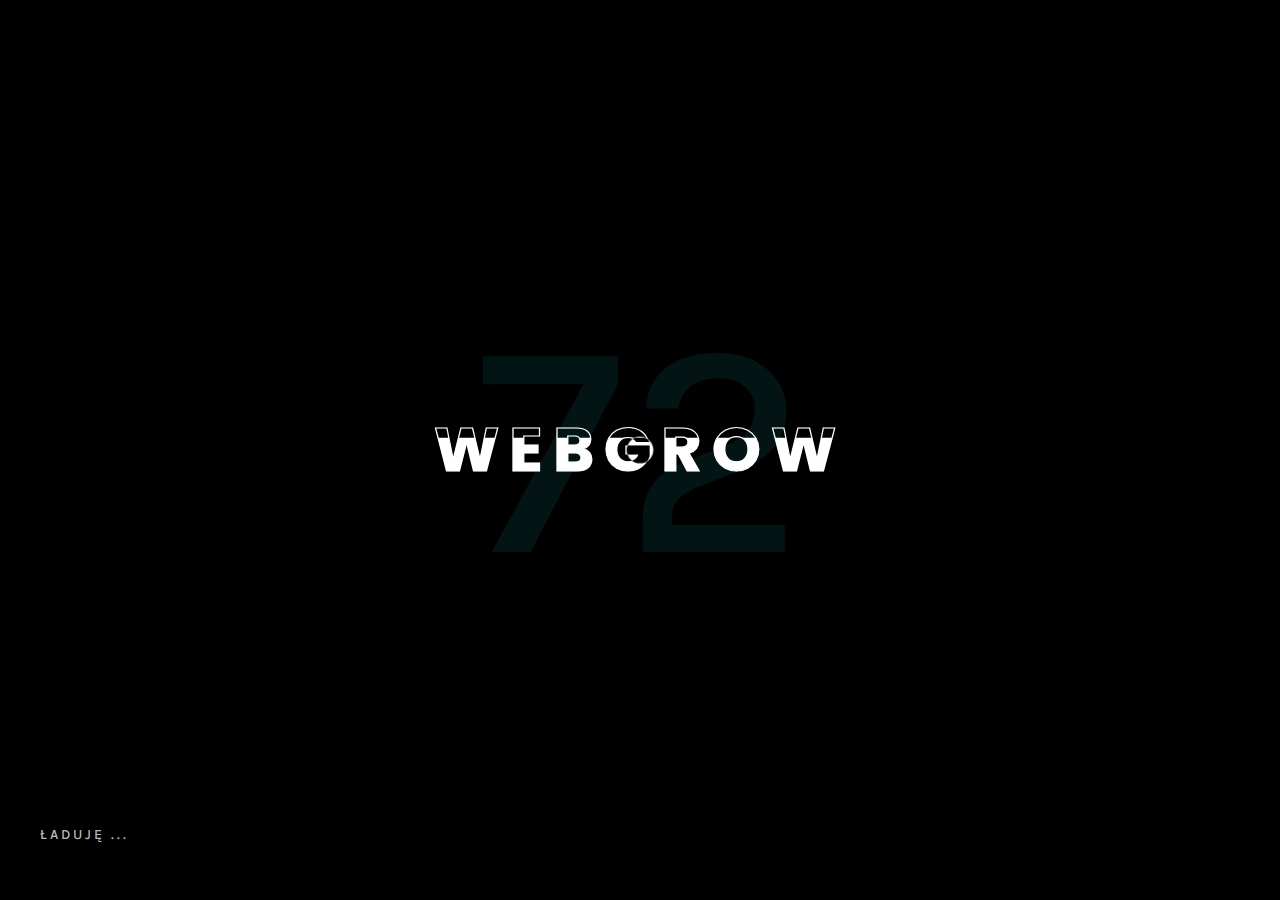
==== commit 1f306041: "Add files via upload" ====
--- a/index.html
+++ b/index.html
@@ -53,10 +53,10 @@
                     <a href="index-2.html" data-dsn="parallax">
                         <img class="light-logo"
                             src="[data-uri]"
-                            data-dsn-src="assets/img/logo.png" alt="" />
+                            data-dsn-src="assets/img/logo/favicon.png" alt="" />
                         <img class="dark-logo"
                             src="[data-uri]"
-                            data-dsn-src="assets/img/logo-dark.png" alt="" />
+                            data-dsn-src="assets/img/logo/favicon.png" alt="" />
                     </a>
                 </div>
             </div>
@@ -74,7 +74,7 @@
             <div class="side-box-left z-index-1">
                 <div class="side-menu border-left border-right p-relative h-100 d-flex justify-content-center">
                     <div class="page-active">
-                        <h2 class="text-uppercase">Demo</h2>
+                        <h2 class="text-uppercase">www</h2>
                     </div>
                 </div>
             </div>
@@ -103,11 +103,10 @@
 
                     <div class="box-content dsn-container align-items-center ">
                         <div class="hero-content dsn-hero-parallax-title">
-                            <h1 class="title p-relative">Web development</h1>
-                            <p class="description mt-20 max-w570">Welcome Grida Creative Agency, Portfolio and Corporate
-                                Multi Purpose HTML Template .</p>
+                            <h1 class="title p-relative">Strony internetowe</h1>
+                            <p class="description mt-20 max-w570">Cześć, jestem Przemek, tworzę skuteczne strony internetowe.</p>
                             <a href="https://themeforest.net/item/grida-creative-agency-ajax-portfolio-personal-html-template/30255977" class="link-custom v-light image-zoom mt-30" target="_blank" rel="nofollow noopener" data-dsn="parallax">
-                                purchase NOW
+                                Skontaktuj się
                             </a>
                         </div>
 
@@ -121,11 +120,11 @@
                         <div class="dsn-container d-flex flex-column">
 
                             <p class="sub-heading mb-15">
-                                <span class="background-main pt-5 pb-5 pl-15 pr-15">START WITH A DEMO</span>
+                                <span class="background-main pt-5 pb-5 pl-15 pr-15">Portfolio</span>
 
                             </p>
-                            <h2 class="section-title ">UNIQUE HOME PAGE
-                                <br> PERFECT LAYOUTS
+                            <h2 class="section-title ">
+                                Zobacz wybrane realizacje
                             </h2>
 
                         </div>
@@ -243,11 +242,12 @@
                         <div class="dsn-container d-flex flex-column">
 
                             <p class="sub-heading mb-15">
-                                <span class="background-section pt-5 pb-5 pl-15 pr-15">All The Features You Need</span>
+                                <span class="background-section pt-5 pb-5 pl-15 pr-15">Premium</span>
 
                             </p>
-                            <h2 class="section-title">Take the building of your website <br> to a whole new
-                                level</h2>
+                            <h2 class="section-title">
+                                Wznieś swoją stronę na wyższy poziom
+                            </h2>
                         </div>
 
                         <div class="dsn-container">
@@ -339,7 +339,7 @@
                                             </g>
                                         </svg>
                                     </div>
-                                    <h5 class="sm-title-block mt-15">Fully<br> Responsive</h5>
+                                    <h5 class="sm-title-block mt-15">Pełna<br> responsywność</h5>
                                 </li>
 
                                 <li
@@ -485,7 +485,7 @@
 
                                         </svg>
                                     </div>
-                                    <h5 class="sm-title-block mt-15">Fast <br> Loading Speed</h5>
+                                    <h5 class="sm-title-block mt-15">Błyskawiczne <br> ładowanie</h5>
                                 </li>
 
                                 <li
@@ -536,7 +536,7 @@
                                             </g>
                                         </svg>
                                     </div>
-                                    <h5 class="sm-title-block mt-15">Parallax <br> Effects</h5>
+                                    <h5 class="sm-title-block mt-15">Animacje <br> i interakcje</h5>
                                 </li>
 
                                 <li
@@ -577,7 +577,7 @@
                                         </svg>
 
                                     </div>
-                                    <h5 class="sm-title-block mt-15">Working <br> Contact Form</h5>
+                                    <h5 class="sm-title-block mt-15">Zabezpieczony <br> formularz</h5>
                                 </li>
 
                                 <li
@@ -658,7 +658,7 @@
                                                 d="m27.726 53.308a1 1 0 0 1 -.624-.219l-8.348-6.689a1 1 0 0 1 0-1.563l8.1-6.443a1 1 0 1 1 1.244 1.566l-7.123 5.662 7.37 5.9a1 1 0 0 1 -.626 1.781z" />
                                         </svg>
                                     </div>
-                                    <h5 class="sm-title-block mt-15">Valid <br> HTML Code</h5>
+                                    <h5 class="sm-title-block mt-15">Zwalidowany <br> i czysty kod</h5>
                                 </li>
                             </ul>
                         </div>
@@ -755,12 +755,12 @@
                             <div class="row">
                                 <div class="col-12">
                                     <div>
-                                        <h2 class="heading-h2 mb-30">Purchase the Grida Template now <br> and make
-                                            everything
-                                            easier!</h2>
-                                        <p>Exclusively only on ThemeForest, grab your copy right now.</p>
+                                        <h2 class="heading-h2 mb-30">
+                                            Pokaż się z najlepszej strony 
+                                        </h2>
+                                        <p>Napisz, zadzwoń lub skontaktuj się poprzez formularz</p>
                                         <a href="https://themeforest.net/item/grida-creative-agency-ajax-portfolio-personal-html-template/30255977" target="_blank" class="link-custom v-light image-zoom mt-30" data-dsn="parallax">
-                                            purchase NOW
+                                            Skontaktuj się
                                         </a>
                                     </div>
                                 </div>
@@ -775,13 +775,13 @@
                         <div class="d-grid grid-sm-2">
                             <div class="footer-item">
                                 <a href="#" class="logo-footer m-auto">
-                                    <img src="assets/img/logo.png" alt="" class="logo-dark cover-bg-img">
-                                    <img src="assets/img/logo-dark.png" alt="" class="logo-light cover-bg-img">
+                                    <img src="assets/img/logo/favicon.png" alt="" class="logo-dark cover-bg-img">
+                                    <img src="assets/img/logo/favicon.png" alt="" class="logo-light cover-bg-img">
                                 </a>
                             </div>
 
                             <div class="footer-item text-right">
-                                <h5 class="sm-title-block mb-10">Follow Us</h5>
+                                <h5 class="sm-title-block mb-10">Zobacz na</h5>
                                 <ul class="box-social">
                                     <li data-dsn="parallax">
                                         <a href="#">FB</a>
@@ -792,9 +792,6 @@
                                     <li data-dsn="parallax">
                                         <a href="#">LN</a>
                                     </li>
-                                    <li data-dsn="parallax">
-                                        <a href="#">LN</a>
-                                    </li>
                                 </ul>
                             </div>
 
@@ -805,10 +802,10 @@
                                 <div class="nav-footer text-right">
                                     <ul>
                                         <li class="d-inline-block over-hidden"><a class="link-hover" data-dsn="parallax"
-                                                href="#">Home</a>
+                                                href="#">Główna</a>
                                         </li>
                                         <li class="d-inline-block over-hidden"><a class="link-hover" data-dsn="parallax"
-                                                href="#">Portfolio</a>
+                                                href="#">Realizaje</a>
                                         </li>
                                         <li class="d-inline-block over-hidden"><a class="link-hover" data-dsn="parallax"
                                                 href="#">About</a>
@@ -817,7 +814,7 @@
                                                 href="#">News</a>
                                         </li>
                                         <li class="d-inline-block over-hidden"><a class="link-hover" data-dsn="parallax"
-                                                href="#">Contact</a>
+                                                href="#">Kontakt</a>
                                         </li>
                                     </ul>
                                 </div>
@@ -825,9 +822,8 @@
 
                             <div class="footer-item">
                                 <div class="copyright">
-                                    <div class="copright-text over-hidden">© 2021 Digital Agency Designed by <a
-                                            class="link-hover" data-hover-text="DSN Grid" href="#" target="_blank">DSN
-                                            Grid</a>
+                                    <div class="copright-text over-hidden">© 2022 Webgrow by <a
+                                            class="link-hover" data-hover-text="Przemek" href="#" target="_blank"> Przemek</a>
                                     </div>
                                 </div>
                             </div>
--- a/assets/css/style.css
+++ b/assets/css/style.css
@@ -914,6 +914,7 @@
   pointer-events: all;
 }
 .site-header .inner-header .main-logo img {
+  width: 78px;
   height: auto;
 }
 .site-header .main-navigation {
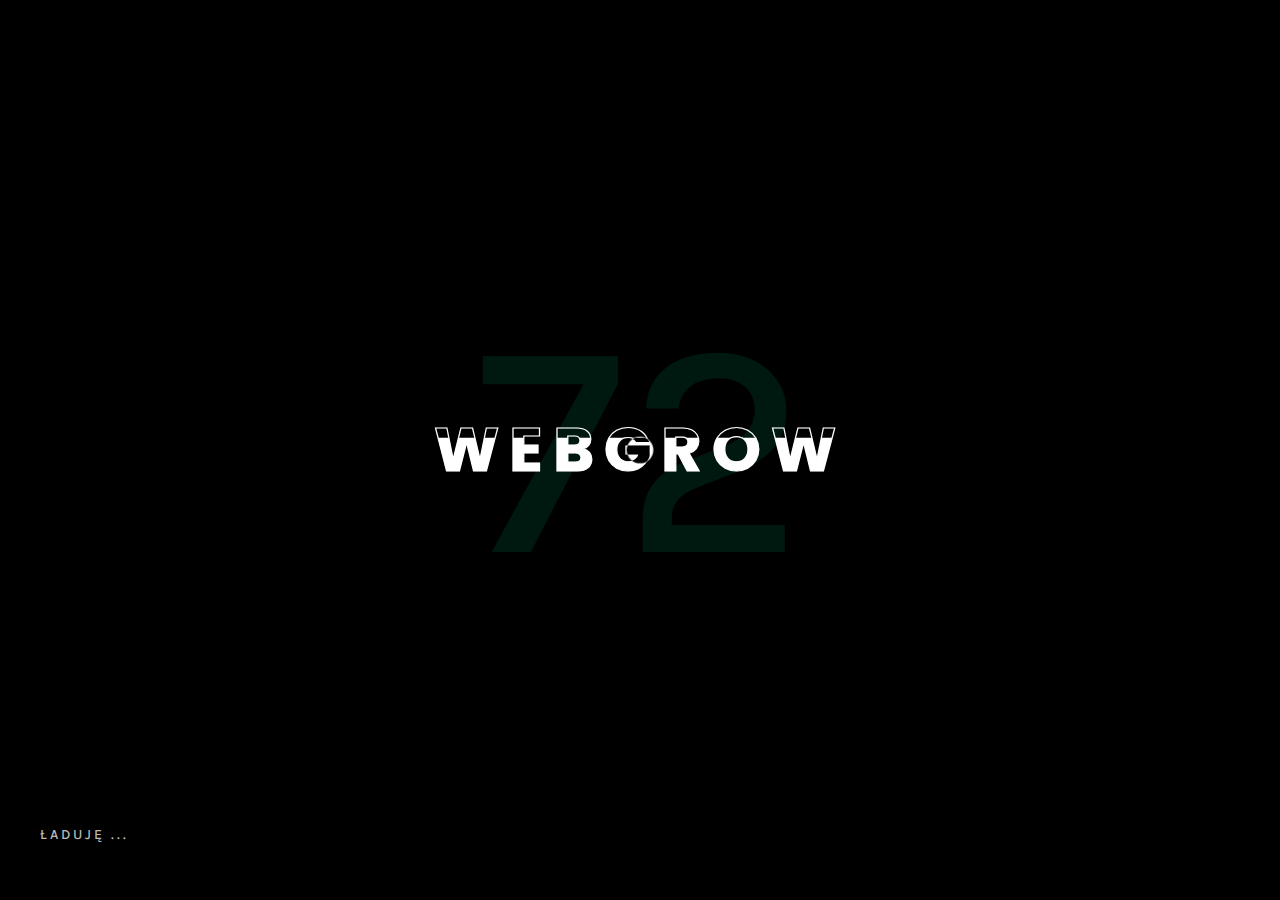
==== commit d1e56a03: "Add files via upload" ====
--- a/index.html
+++ b/index.html
@@ -50,7 +50,7 @@
         <div class="extend-container d-flex w-100 align-items-baseline justify-content-between align-items-end">
             <div class="inner-header p-relative">
                 <div class="main-logo">
-                    <a href="index-2.html" data-dsn="parallax">
+                    <a href="index.html" data-dsn="parallax">
                         <img class="light-logo"
                             src="[data-uri]"
                             data-dsn-src="assets/img/logo/favicon.png" alt="" />
@@ -60,6 +60,111 @@
                     </a>
                 </div>
             </div>
+            <div class="menu-icon d-flex align-items-baseline">
+                <div class="text-menu p-relative font-heading text-transform-upper">
+                    <div class="p-absolute text-button">Menu</div>
+                    <div class="p-absolute text-open">Otwórz</div>
+                    <div class="p-absolute text-close">Zamknij</div>
+                </div>
+                <div class="icon-m" data-dsn="parallax" data-dsn-move="10">
+                    <span class="menu-icon-line p-relative d-inline-block icon-top"></span>
+                    <span class="menu-icon-line p-relative d-inline-block icon-center"></span>
+                    <span class="menu-icon-line p-relative d-block icon-bottom"></span>
+                </div>
+            </div>
+            <nav class="accent-menu dsn-container main-navigation p-absolute  w-100  d-flex align-items-baseline ">
+                <div class="menu-cover-title">Menu</div>
+                <ul class="extend-container p-relative d-flex flex-column justify-content-center h-100">
+
+                    <li class="dsn-active">
+                        <a href="index.html" class="user-no-selection">
+
+                            <span class="dsn-title-menu">Główna</span>
+                            <span class="dsn-meta-menu">01</span>
+                            <span class="dsn-bg-arrow"></span>
+                        </a>
+                    </li>
+
+                    <li>
+                        <a href="#" class="user-no-selection">
+                            <span class="dsn-title-menu">Realizacje</span>
+                            <span class="dsn-meta-menu">02</span>
+                            <span class="dsn-bg-arrow"></span>
+                        </a>
+                    </li>
+
+                    <li>
+                        <a href="about.html">
+                            <span class="dsn-title-menu">Oferta</span>
+                            <span class="dsn-meta-menu">03</span>
+                            <span class="dsn-bg-arrow"></span>
+                        </a>
+                    </li>
+
+                    <li>
+                        <a href="#" class="user-no-selection">
+                            <span class="dsn-title-menu">O mnie</span>
+                            <span class="dsn-meta-menu">04</span>
+                            <span class="dsn-bg-arrow"></span>
+                        </a>
+
+                    </li>
+
+                    <li>
+                        <a href="kontakt.html" class="effect-ajax menu-cl user-no-selection">
+
+                            <span class="dsn-title-menu">Kontakt</span>
+                            <span class="dsn-meta-menu">05</span>
+                            <span class="dsn-bg-arrow"></span>
+                        </a>
+                    </li>
+                </ul>
+                <div class="container-content  p-absolute h-100 left-60 d-flex flex-column justify-content-center">
+                    <div class="nav__info">
+                        <div class="nav-content">
+                            <p class="title-line">
+                                Studio</p>
+                            <p>
+                                Fryderyka Chopina<br>
+                                05-800 Pruszków</p>
+                        </div>
+                        <div class="nav-content">
+                            <p class="title-line">
+                                Contact</p>
+                            <p class="links over-hidden">
+                                <a href="#" data-hover-text="+48 788 660 190" class="link-hover">+48 788 660 190</a>
+                            </p>
+                            <p class="links  over-hidden">
+                                <a href="#" data-hover-text="kontakt@futurewebstudio.pl" class="link-hover">kontakt@futurewebstudio.pl</a>
+                            </p>
+                        </div>
+                    </div>
+                    <div class="nav-social nav-content">
+                        <div class="nav-social-inner p-relative">
+                            <p class="title-line">
+                                Zobacz na</p>
+                            <ul>
+                                <li>
+                                    <a href="#" target="_blank" rel="nofollow">Dribbble.
+                                        <div class="icon-circle"></div>
+                                    </a>
+                                </li>
+                                <li>
+                                    <a href="#" target="_blank" rel="nofollow">Behance.
+                                        <div class="icon-circle"></div>
+                                    </a>
+                                </li>
+                                <li>
+                                    <a href="#" target="_blank" rel="nofollow">Linkedin.
+                                        <div class="icon-circle">
+                                        </div>
+                                    </a>
+                                </li>
+                            </ul>
+                        </div>
+                    </div>
+                </div>
+            </nav>
         </div>
     </div>
     <!-- ========== End Menu ========== -->
@@ -105,9 +210,9 @@
                         <div class="hero-content dsn-hero-parallax-title">
                             <h1 class="title p-relative">Strony internetowe</h1>
                             <p class="description mt-20 max-w570">Cześć, jestem Przemek, tworzę skuteczne strony internetowe.</p>
-                            <a href="https://themeforest.net/item/grida-creative-agency-ajax-portfolio-personal-html-template/30255977" class="link-custom v-light image-zoom mt-30" target="_blank" rel="nofollow noopener" data-dsn="parallax">
+                            <a href="kontakt.html" class="link-custom effect-ajax image-zoom move-circle background-section p-relative mt-30 v-light" style="transform-origin: 0px 0px 0px; transform: translate(0px);">
                                 Skontaktuj się
-                            </a>
+                            <div class="icon-circle" style="transform-origin: 0px 0px 0px; transform: translate(0px);"></div></a>
                         </div>
 
                     </div>
@@ -133,16 +238,16 @@
                             <div class="d-grid grid-lg-3 grid-md-2 grid-sm-1">
                                 <div class="box-view-item">
                                     <div class="box-img">
-                                        <a href="work.html" target="_blank">
+                                        <a href="#" target="_blank">
                                             <img src="assets/img/view/portfolio.jpg" alt="">
                                         </a>
 
                                     </div>
                                     <div
-                                        class="box-title p-relative mt-30 line-shap line-shap-before d-flex align-items-center">
+                                        class="box-title p-relative mt-30 d-flex align-items-center">
                                         <h4
-                                            class="sm-title-block background-main text-uppercase  pt-10 pb-10 pl-15 pr-15 line-bg-right">
-                                            <a href="work.html"> <span class="background-theme p-5">01</span> - Work</a>
+                                            class="sm-title-block background-main text-uppercase pt-10 pb-10 pl-15 pr-15 line-bg-right">
+                                            <a href="#"> <span class="background-theme p-5">01</span> - Work</a>
                                         </h4>
                                     </div>
 
@@ -156,7 +261,7 @@
 
                                     </div>
                                     <div
-                                        class="box-title p-relative mt-30 line-shap line-shap-before d-flex align-items-center">
+                                        class="box-title p-relative mt-30 d-flex align-items-center">
                                         <h4
                                             class="sm-title-block background-main text-uppercase  pt-10 pb-10 pl-15 pr-15 line-bg-right">
                                             <a href="work-2.html"> <span class="background-theme p-5">02</span> - Work 3
@@ -174,7 +279,7 @@
 
                                     </div>
                                     <div
-                                        class="box-title p-relative mt-30 line-shap line-shap-before d-flex align-items-center">
+                                        class="box-title p-relative mt-30 d-flex align-items-center">
                                         <h4
                                             class="sm-title-block background-main text-uppercase  pt-10 pb-10 pl-15 pr-15 line-bg-right">
                                             <a href="work-3.html"> <span class="background-theme p-5">03</span> - Work Hover</a>
@@ -191,7 +296,7 @@
 
                                     </div>
                                     <div
-                                        class="box-title p-relative mt-30 line-shap line-shap-before d-flex align-items-center">
+                                        class="box-title p-relative mt-30 d-flex align-items-center">
                                         <h4
                                             class="sm-title-block background-main text-uppercase  pt-10 pb-10 pl-15 pr-15 line-bg-right">
                                             <a href="stories.html"> <span class="background-theme p-5">04</span> - stories Popup</a>
@@ -208,7 +313,7 @@
 
                                     </div>
                                     <div
-                                        class="box-title p-relative mt-30 line-shap line-shap-before d-flex align-items-center">
+                                        class="box-title p-relative mt-30 d-flex align-items-center">
                                         <h4
                                             class="sm-title-block background-main text-uppercase  pt-10 pb-10 pl-15 pr-15 line-bg-right">
                                             <a href="work-4.html"> <span class="background-theme p-5">05</span> - Work 2
@@ -226,7 +331,7 @@
 
                                     </div>
                                     <div
-                                        class="box-title p-relative mt-30 line-shap line-shap-before d-flex align-items-center">
+                                        class="box-title p-relative mt-30 d-flex align-items-center">
                                         <h4
                                             class="sm-title-block background-main text-uppercase  pt-10 pb-10 pl-15 pr-15 line-bg-right">
                                             <a href="work-5.html"> <span class="background-theme p-5">06</span> - Work overlay</a>
@@ -759,9 +864,9 @@
                                             Pokaż się z najlepszej strony 
                                         </h2>
                                         <p>Napisz, zadzwoń lub skontaktuj się poprzez formularz</p>
-                                        <a href="https://themeforest.net/item/grida-creative-agency-ajax-portfolio-personal-html-template/30255977" target="_blank" class="link-custom v-light image-zoom mt-30" data-dsn="parallax">
+                                        <a href="kontakt.html" class="link-custom effect-ajax image-zoom move-circle background-section p-relative mt-30 v-light" style="transform-origin: 0px 0px 0px; transform: translate(0px);">
                                             Skontaktuj się
-                                        </a>
+                                        <div class="icon-circle" style="transform-origin: 0px 0px 0px; transform: translate(0px);"></div></a>
                                     </div>
                                 </div>
                             </div>
--- a/assets/css/style.css
+++ b/assets/css/style.css
@@ -42,7 +42,7 @@
 :root, :root .v-light, :root .v-light-head {
   --bg-color: #fff;
   --assistant-color: #f1f1f1;
-  --theme-color: #14bfb5;
+  --theme-color: #00f698;
   --font-color: #0009;
   --heading-color: #000;
   --border-color: #cccccc;
@@ -53,8 +53,8 @@
 
 :root .v-dark, :root .v-dark-head {
   --bg-color: #000;
-  --assistant-color: #080808;
-  --theme-color: #14bfb5;
+  --assistant-color: #0e0e0e;
+  --theme-color: #00f698;
   --font-color: #bbb;
   --heading-color: #fff;
   --border-color: #ffffff14;
@@ -67,7 +67,7 @@
   .v-dark-head-mobile {
     --bg-color: #000;
     --assistant-color: #101010;
-    --theme-color: #14bfb5;
+    --theme-color: #00f698;
     --font-color: #bbb;
     --heading-color: #fff;
     --border-color: rgba(255, 255, 255, 0.07);
@@ -212,7 +212,7 @@
   writing-mode: vertical-lr;
   transform: rotate(180deg);
   pointer-events: none;
-  opacity: 0.25;
+  opacity: 0.15;
   will-change: transform;
 }
 .text-stroke-box .text-stroke-inner.dsn-animate {
